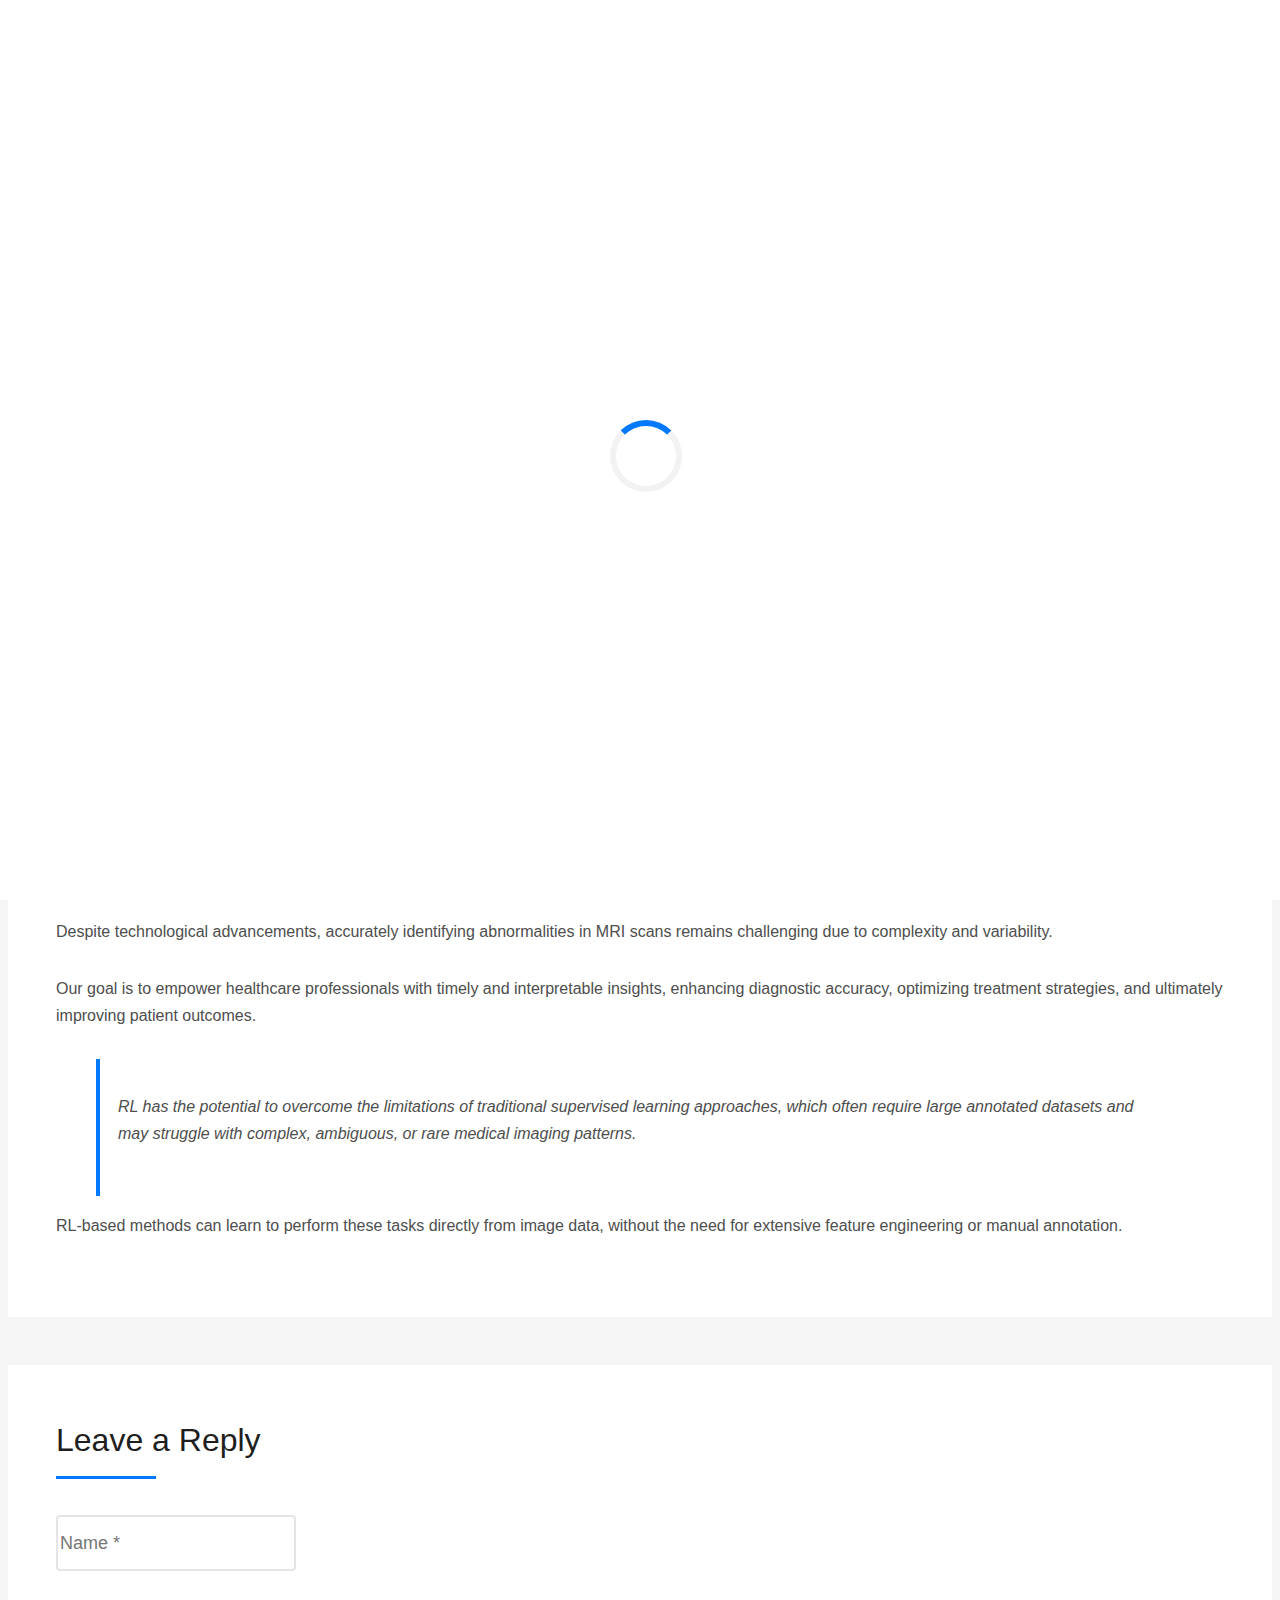
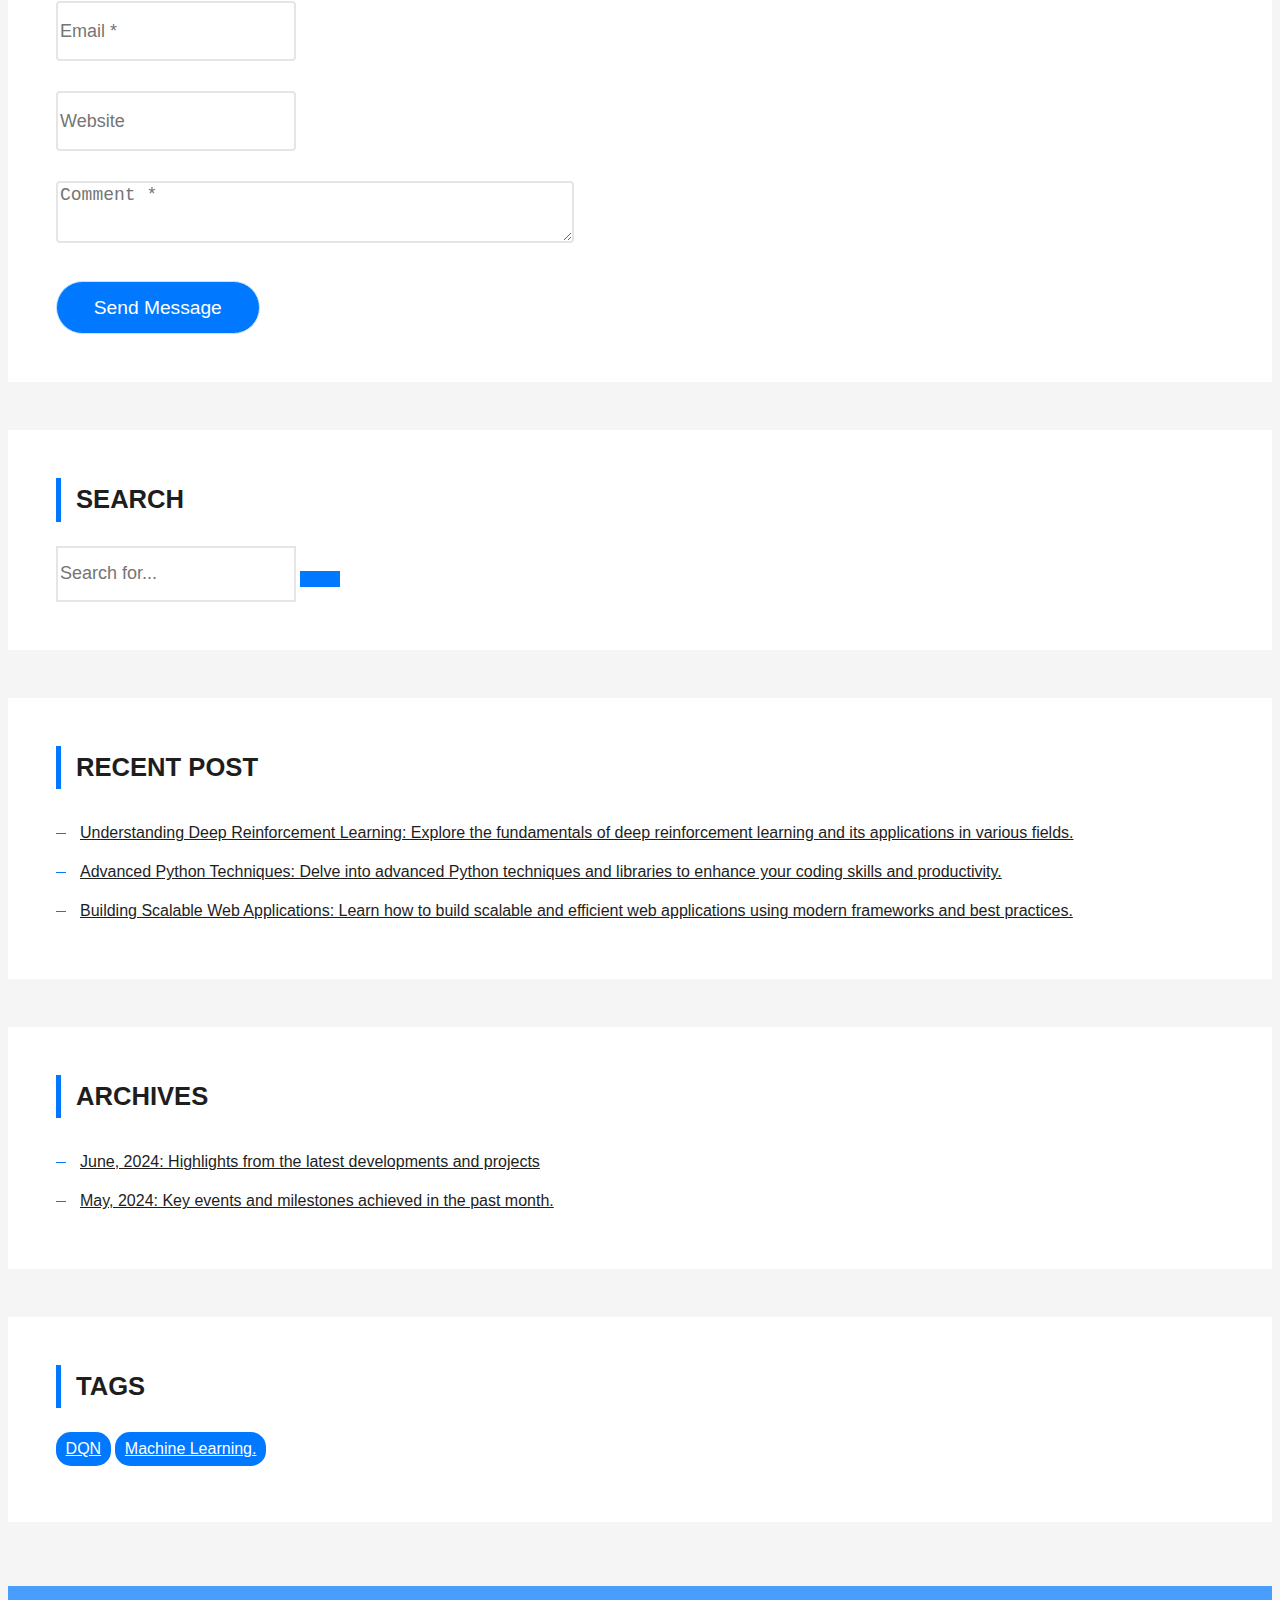
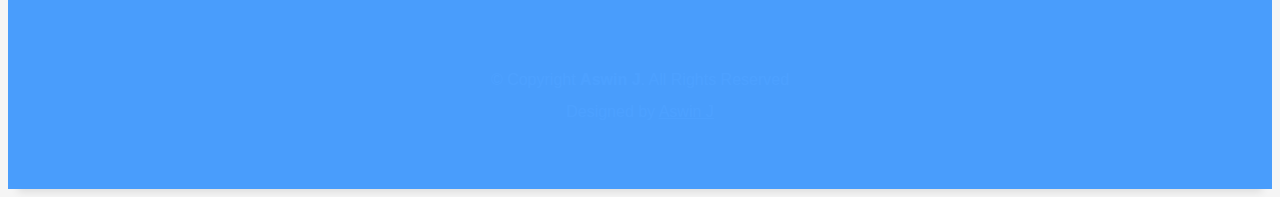
==== blog-single.html @ e17f5ceb "Update blog-single.html" ====
<!DOCTYPE html>
<html lang="en">
<head>
  <meta charset="utf-8">
  <title>Aswin J Official Website</title>
  <meta content="width=device-width, initial-scale=1.0" name="viewport">
  <meta content="" name="Aswin J">
  <meta content="" name="AswinJ's Project">

  <!-- Favicons -->
  <link href="img/favicon.png" rel="icon">
  <link href="img/apple-touch-icon.png" rel="apple-touch-icon">

  <!-- Bootstrap CSS File -->
  <link href="lib/bootstrap/css/bootstrap.min.css" rel="stylesheet">

  <!-- Libraries CSS Files -->
  <link href="lib/font-awesome/css/font-awesome.min.css" rel="stylesheet">
  <link href="lib/animate/animate.min.css" rel="stylesheet">
  <link href="lib/ionicons/css/ionicons.min.css" rel="stylesheet">
  <link href="lib/owlcarousel/assets/owl.carousel.min.css" rel="stylesheet">
  <link href="lib/lightbox/css/lightbox.min.css" rel="stylesheet">

  <!-- Main Stylesheet File -->
  <link href="css/style.css" rel="stylesheet">

</head>

<body>
  <!--/ Nav Star /-->
  <nav class="navbar navbar-b navbar-trans navbar-expand-md fixed-top" id="mainNav">
    <div class="container">
      <a class="navbar-brand js-scroll" href="#page-top">Aswin J</a>
      <button class="navbar-toggler collapsed" type="button" data-toggle="collapse" data-target="#navbarDefault"
        aria-controls="navbarDefault" aria-expanded="false" aria-label="Toggle navigation">
        <span></span>
        <span></span>
        <span></span>
      </button>
      <div class="navbar-collapse collapse justify-content-end" id="navbarDefault">
        <ul class="navbar-nav">
          <li class="nav-item">
            <a class="nav-link js-scroll" href="index.html">Home</a>
          </li>
          <li class="nav-item">
            <a class="nav-link js-scroll" href="#about">About</a>
          </li>
          <li class="nav-item">
            <a class="nav-link js-scroll" href="#work">Work</a>
          </li>
          <li class="nav-item">
            <a class="nav-link js-scroll" href="#hireme">HIRE ME</a>
          </li>
          <li class="nav-item">
            <a class="nav-link js-scroll" href="#projects">Projects</a>
          </li>
          <li class="nav-item">
            <a class="nav-link js-scroll" href="#">Contact</a>
          </li>
        </ul>
      </div>
    </div>
  </nav>
  <!--/ Nav End /-->

  <!--/ Intro Skew Star /-->
  <div class="intro intro-single route bg-image" style="background-image: url(img/overlay-bg.jpg)">
    <div class="overlay-mf"></div>
    <div class="intro-content display-table">
      <div class="table-cell">
        <div class="container">
          <h2 class="intro-title mb-4">Research Details</h2>
          <ol class="breadcrumb d-flex justify-content-center">
            <li class="breadcrumb-item">
              <a href="#home">Home</a>
            </li>
            <li class="breadcrumb-item">
              <a href="#">Library</a>
            </li>
            <li class="breadcrumb-item active">Data</li>
          </ol>
        </div>
      </div>
    </div>
  </div>
  <!--/ Intro Skew End /-->

  <!--/ Section Blog-Single Star /-->
  <section class="blog-wrapper sect-pt4" id="blog">
    <div class="container">
      <div class="row">
        <div class="col-md-8">
          <div class="post-box">
            <div class="post-thumb">
              <img src="img/agent2.gif" class="img-fluid" alt="">
            </div>
            <div class="post-meta">
              <h1 class="article-title">A VALUE-BASED REINFORCEMENT LEARNING APPROACH FOR LESION DETECTION FROM MRI IMAGES</h1>
              <ul>
                <li>
                  <span class="ion-ios-person"></span>
                  <a href="#">Sujith Sivadas</a>
                  <span class="ion-ios-person"></span>
                  <a href="#">Aswin J</a>
                </li>
                <li>
                  <span class="ion-pricetag"></span>
                  <a href="#">Research Project</a>
                </li>
              
              </ul>
            </div>
            <div class="article-content">
              <p>
                Medical imaging is indispensable for diagnosis, treatment planning, and patient care,
                 allowing clinicians to visualize internal structures and detect anomalies.

              </p>
              <p>
                Despite technological advancements, accurately identifying abnormalities in MRI scans remains 
                challenging due to complexity and variability.

              </p>
              <p>
                Our goal is to empower healthcare professionals with timely and interpretable insights,
                 enhancing diagnostic accuracy, optimizing treatment strategies, and ultimately improving patient outcomes.

             
              <blockquote class="blockquote">
                <p class="mb-0">RL has the potential to overcome the limitations of traditional supervised learning approaches, 
                  which often require large annotated datasets and may struggle with complex, ambiguous, or rare medical imaging patterns.
                </p>
              </blockquote>
              <p>
                RL-based methods can learn to perform these tasks directly from image data, without
                the need for extensive feature engineering or manual annotation.

              </p>
            </div>
          </div>
        
          <div class="form-comments">
            <div class="title-box-2">
              <h3 class="title-left">
                Leave a Reply
              </h3>
            </div>
            <form class="form-mf">
              <div class="row">
                <div class="col-md-6 mb-3">
                  <div class="form-group">
                    <input type="text" class="form-control input-mf" id="inputName" placeholder="Name *" required>
                  </div>
                </div>
                <div class="col-md-6 mb-3">
                  <div class="form-group">
                    <input type="email" class="form-control input-mf" id="inputEmail1" placeholder="Email *" required>
                  </div>
                </div>
                <div class="col-md-12 mb-3">
                  <div class="form-group">
                    <input type="url" class="form-control input-mf" id="inputUrl" placeholder="Website">
                  </div>
                </div>
                <div class="col-md-12 mb-3">
                  <div class="form-group">
                    <textarea id="textMessage" class="form-control input-mf" placeholder="Comment *" name="message"
                      cols="45" rows="8" required></textarea>
                  </div>
                </div>
                <div class="col-md-12">
                  <button type="submit" class="button button-a button-big button-rouded">Send Message</button>
                </div>
              </div>
            </form>
          </div>
        </div>
        <div class="col-md-4">
          <div class="widget-sidebar sidebar-search">
            <h5 class="sidebar-title">Search</h5>
            <div class="sidebar-content">
              <form>
                <div class="input-group">
                  <input type="text" class="form-control" placeholder="Search for..." aria-label="Search for...">
                  <span class="input-group-btn">
                    <button class="btn btn-secondary btn-search" type="button">
                      <span class="ion-android-search"></span>
                    </button>
                  </span>
                </div>
              </form>
            </div>
          </div>
          <div class="widget-sidebar">
            <h5 class="sidebar-title">Recent Post</h5>
            <div class="sidebar-content">
              <ul class="list-sidebar">
                <li>
                  <a href="#">Understanding Deep Reinforcement Learning: Explore the fundamentals of deep reinforcement learning and its applications in various fields.</a>
                </li>
                <li>
                  <a href="#">Advanced Python Techniques: Delve into advanced Python techniques and libraries to enhance your coding skills and productivity.</a>
                </li>
                <li>
                  <a href="#">Building Scalable Web Applications: Learn how to build scalable and efficient web applications using modern frameworks and best practices.</a>
                </li>
              </ul>
            </div>
          </div>
          <div class="widget-sidebar">
            <h5 class="sidebar-title">Archives</h5>
            <div class="sidebar-content">
              <ul class="list-sidebar">
                <li>
                  <a href="#">June, 2024: Highlights from the latest developments and projects</a>
                </li>
                <li>
                  <a href="#">May, 2024: Key events and milestones achieved in the past month.</a>
                </li>
              </ul>
            </div>
          </div>
          <div class="widget-sidebar widget-tags">
            <h5 class="sidebar-title">Tags</h5>
            <div class="sidebar-content">
              <ul>
                <li>
                  <a href="#">DQN</a>
                </li>
                <li>
                  <a href="#">Machine Learning.</a>
                </li>
              </ul>
            </div>
          </div>
        </div>
      </div>
    </div>
  </section>
  <!--/ Section Blog-Single End /-->

  <!--/ Section Contact-Footer Star /-->
  <section class="paralax-mf footer-paralax bg-image sect-mt4 route" style="background-image: url(img/overlay-bg.jpg)">
    <div class="overlay-mf"></div>
    <footer>
      <div class="container">
        <div class="row">
          <div class="col-sm-12">
            <div class="copyright-box">
              <p class="copyright">&copy; Copyright <strong>Aswin J</strong>. All Rights Reserved</p>
              <div class="credits">
             
                Designed by <a href="">Aswin J</a>
              </div>
            </div>
          </div>
        </div>
      </div>
    </footer>
  </section>
  <!--/ Section Contact-footer End /-->

  <a href="#" class="back-to-top"><i class="fa fa-chevron-up"></i></a>
  <div id="preloader"></div>

  <!-- JavaScript Libraries -->
  <script src="lib/jquery/jquery.min.js"></script>
  <script src="lib/jquery/jquery-migrate.min.js"></script>
  <script src="lib/popper/popper.min.js"></script>
  <script src="lib/bootstrap/js/bootstrap.min.js"></script>
  <script src="lib/easing/easing.min.js"></script>
  <script src="lib/counterup/jquery.waypoints.min.js"></script>
  <script src="lib/counterup/jquery.counterup.js"></script>
  <script src="lib/owlcarousel/owl.carousel.min.js"></script>
  <script src="lib/lightbox/js/lightbox.min.js"></script>
  <script src="lib/typed/typed.min.js"></script>
  <!-- Contact Form JavaScript File -->
  <script src="contactform/contactform.js"></script>

  <!-- Template Main Javascript File -->
  <script src="js/main.js"></script>

</body>
</html>
---- css/style.css ----
@font-face {
  font-family: 'icomoon';
  src: url("../fonts/icomoon/icomoon.eot?srf3rx");
  src: url("../fonts/icomoon/icomoon.eot?srf3rx#iefix") format("embedded-opentype"), url("../fonts/icomoon/icomoon.ttf?srf3rx") format("truetype"), url("../fonts/icomoon/icomoon.woff?srf3rx") format("woff"), url("../fonts/icomoon/icomoon.svg?srf3rx#icomoon") format("svg");
  font-weight: normal;
  font-style: normal;
}
/* =======================================================
*
* 	Template Style 
*
* ======================================================= */
body {
  font-family: "Space Mono", Arial, serif;
  font-weight: 400;
  font-size: 16px;
  line-height: 1.7;
  color: #4d4d4d;
  background: #fff;
}

#page {
  position: relative;
  overflow-x: hidden;
  width: 100%;
  height: 100%;
  -webkit-transition: 0.5s;
  -o-transition: 0.5s;
  transition: 0.5s;
}
.offcanvas #page {
  overflow: hidden;
  position: absolute;
}
.offcanvas #page:after {
  -webkit-transition: 2s;
  -o-transition: 2s;
  transition: 2s;
  position: absolute;
  top: 0;
  right: 0;
  bottom: 0;
  left: 0;
  z-index: 101;
  background: rgba(0, 0, 0, 0.7);
  content: "";
}

a {
  color: #FF9000;
  -webkit-transition: 0.5s;
  -o-transition: 0.5s;
  transition: 0.5s;
}
a:hover, a:active, a:focus {
  color: #FF9000;
  outline: none;
  text-decoration: none;
}

p {
  margin-bottom: 30px;
}

h1, h2, h3, h4, h5, h6, figure {
  color: #000;
  font-family: "Space Mono", Arial, serif;
  font-weight: 400;
  margin: 0 0 20px 0;
}

::-webkit-selection {
  color: #fff;
  background: #FF9000;
}

::-moz-selection {
  color: #fff;
  background: #FF9000;
}

::selection {
  color: #fff;
  background: #FF9000;
}

#fh5co-header,
.fh5co-cover {
  background-color: transparent;
  background-size: cover;
  background-attachment: fixed;
  position: relative;
  height: 600px;
  width: 100%;
}
#fh5co-header .overlay,
.fh5co-cover .overlay {
  position: absolute;
  top: 0;
  bottom: 0;
  left: 0;
  right: 0;
  background: rgba(255, 144, 0, 0.9);
}
#fh5co-header .display-t,
.fh5co-cover .display-t {
  width: 100%;
  display: table;
}
#fh5co-header .display-tc,
.fh5co-cover .display-tc {
  display: table-cell;
  vertical-align: middle;
  height: 600px;
}
#fh5co-header .display-tc h1, #fh5co-header .display-tc h2, #fh5co-header .display-tc h3,
.fh5co-cover .display-tc h1,
.fh5co-cover .display-tc h2,
.fh5co-cover .display-tc h3 {
  margin: 0;
  padding: 0;
  color: white;
}
#fh5co-header .display-tc h1,
.fh5co-cover .display-tc h1 {
  font-family: "Kaushan Script", cursive;
  margin-bottom: 30px;
  font-size: 50px;
  line-height: 1.3;
  font-weight: 300;
  -webkit-transform: rotate(-5deg);
  -moz-transform: rotate(-5deg);
  -ms-transform: rotate(-5deg);
  -o-transform: rotate(-5deg);
  transform: rotate(-5deg);
}
#fh5co-header .display-tc h1 span,
.fh5co-cover .display-tc h1 span {
  padding: 4px 15px;
  position: relative;
}
#fh5co-header .display-tc h1 span:before,
.fh5co-cover .display-tc h1 span:before {
  position: absolute;
  top: 40px;
  left: 0;
  width: 30px;
  height: 4px;
  content: '';
  background: #fff;
  margin-left: -30px;
}
#fh5co-header .display-tc h1 span:after,
.fh5co-cover .display-tc h1 span:after {
  position: absolute;
  top: 40px;
  right: 0;
  width: 30px;
  height: 4px;
  content: '';
  background: #fff;
  margin-right: -30px;
}
@media screen and (max-width: 768px) {
  #fh5co-header .display-tc h1,
  .fh5co-cover .display-tc h1 {
    font-size: 34px;
  }
  #fh5co-header .display-tc h1 span:before,
  .fh5co-cover .display-tc h1 span:before {
    top: 28px;
    width: 20px;
    height: 3px;
    margin-left: -15px;
  }
  #fh5co-header .display-tc h1 span:after,
  .fh5co-cover .display-tc h1 span:after {
    top: 28px;
    width: 20px;
    height: 3px;
    margin-right: -15px;
  }
}
#fh5co-header .display-tc h2,
.fh5co-cover .display-tc h2 {
  font-size: 20px;
  line-height: 1.5;
  margin-bottom: 30px;
}
#fh5co-header .display-tc h3,
.fh5co-cover .display-tc h3 {
  font-size: 16px;
}
@media screen and (max-width: 768px) {
  #fh5co-header .display-tc h3,
  .fh5co-cover .display-tc h3 {
    font-size: 14px;
  }
}
#fh5co-header .display-tc .profile-thumb,
.fh5co-cover .display-tc .profile-thumb {
  background-size: cover !important;
  background-position: center center;
  background-repeat: no-repeat;
  position: relative;
  height: 200px;
  width: 200px;
  margin: 0 auto;
  margin-bottom: 30px;
  -webkit-border-radius: 50%;
  -moz-border-radius: 50%;
  -ms-border-radius: 50%;
  border-radius: 50%;
}
#fh5co-header .display-tc .fh5co-social-icons li a,
.fh5co-cover .display-tc .fh5co-social-icons li a {
  color: #fff;
}
#fh5co-header .display-tc .fh5co-social-icons li a i,
.fh5co-cover .display-tc .fh5co-social-icons li a i {
  font-size: 30px;
}

#fh5co-features {
  background: #FF9000;
}
#fh5co-features h2 {
  color: #fff;
}
#fh5co-features .services-padding {
  padding: 7em 0;
}
#fh5co-features .feature-left {
  margin-bottom: 40px;
  float: left;
}
@media screen and (max-width: 992px) {
  #fh5co-features .feature-left {
    margin-bottom: 30px;
  }
}
#fh5co-features .feature-left .icon {
  display: table;
  text-align: center;
  width: 100px;
  height: 100px;
  margin: 0 auto;
  background: #fff;
  margin-bottom: 20px;
  -webkit-border-radius: 50%;
  -moz-border-radius: 50%;
  -ms-border-radius: 50%;
  border-radius: 50%;
}
#fh5co-features .feature-left .icon i {
  font-size: 50px;
  display: table-cell;
  vertical-align: middle;
  height: 100px;
  color: #FF9000 !important;
}
#fh5co-features .feature-left .feature-copy {
  width: 100%;
}
#fh5co-features .feature-left h3 {
  font-size: 24px;
  font-weight: 400;
  color: #fff;
}
#fh5co-features .feature-left p {
  font-size: 16px;
  color: rgba(255, 255, 255, 0.7);
}
#fh5co-features .feature-left p:last-child {
  margin-bottom: 0;
}
#fh5co-features .feature-left p a {
  color: #000 !important;
}

#fh5co-about,
#fh5co-resume,
#fh5co-skills,
#fh5co-started,
#fh5co-work,
#fh5co-blog,
#fh5co-pricing,
#fh5co-contact {
  padding: 7em 0;
  clear: both;
}
@media screen and (max-width: 768px) {
  #fh5co-about,
  #fh5co-resume,
  #fh5co-skills,
  #fh5co-started,
  #fh5co-work,
  #fh5co-blog,
  #fh5co-pricing,
  #fh5co-contact {
    padding: 3em 0;
  }
}

#fh5co-started {
  border-bottom: none;
}

.fh5co-bg-dark {
  background: #2F3C4F;
  background: #FF9000;
}
.fh5co-bg-dark .fh5co-heading h2 {
  color: #fff !important;
}

.info {
  margin: 0;
  padding: 0;
  width: 90%;
  float: left;
}
@media screen and (max-width: 768px) {
  .info {
    margin-bottom: 3em;
  }
}
.info li {
  width: 100%;
  float: left;
  list-style: none;
  padding: 10px 0;
}
.info li:first-child {
  padding-top: 0;
}
.info li .first-block {
  width: 40%;
  display: inline-block;
  float: left;
  color: #000;
  font-weight: bold;
}
.info li .second-block {
  width: 60%;
  display: inline-block;
  color: rgba(0, 0, 0, 0.5);
}

.fh5co-social-icons {
  margin: 0;
  padding: 0;
}
.fh5co-social-icons li {
  margin: 0;
  padding: 0;
  list-style: none;
  display: -moz-inline-stack;
  display: inline-block;
  zoom: 1;
  *display: inline;
}
.fh5co-social-icons li a {
  display: -moz-inline-stack;
  display: inline-block;
  zoom: 1;
  *display: inline;
  color: #FF9000;
  padding-left: 10px;
  padding-right: 10px;
}
.fh5co-social-icons li a i {
  font-size: 20px;
}

#fh5co-about .fh5co-social-icons {
  margin: 0;
  padding: 0;
}
#fh5co-about .fh5co-social-icons li {
  padding: 0;
  list-style: none;
  display: -moz-inline-stack;
  display: inline-block;
  zoom: 1;
  *display: inline;
}
#fh5co-about .fh5co-social-icons li a {
  display: -moz-inline-stack;
  display: inline-block;
  zoom: 1;
  *display: inline;
  color: #fff;
  background: #2F3C4F;
  padding: 10px 10px 2px 10px;
  -webkit-border-radius: 2px;
  -moz-border-radius: 2px;
  -ms-border-radius: 2px;
  border-radius: 2px;
}
#fh5co-about .fh5co-social-icons li a i {
  font-size: 20px;
}
#fh5co-about .fh5co-social-icons li a:hover {
  background: #FF9000;
}

.fh5co-heading {
  margin-bottom: 5em;
}
.fh5co-heading.fh5co-heading-sm {
  margin-bottom: 2em;
}
.fh5co-heading h2 {
  font-size: 40px;
  margin-bottom: 20px;
  line-height: 1.5;
  color: #000;
}
.fh5co-heading p {
  font-size: 18px;
  line-height: 1.5;
  color: #828282;
}
.fh5co-heading span {
  display: block;
  margin-bottom: 10px;
  text-transform: uppercase;
  font-size: 12px;
  letter-spacing: 2px;
}

.timeline {
  list-style: none;
  padding: 20px 0 20px;
  position: relative;
}
.timeline:before {
  top: 20px;
  bottom: 0;
  position: absolute;
  content: " ";
  width: 2px;
  background-color: #e6e6e6;
  left: 50%;
  margin-left: 0px;
}
@media screen and (max-width: 768px) {
  .timeline:before {
    margin-left: -64px;
  }
}
@media screen and (max-width: 480px) {
  .timeline:before {
    margin-left: -64px;
  }
}
@media screen and (max-width: 768px) {
  .timeline .timeline-heading {
    margin-bottom: 30px;
  }
}
.timeline .timeline-heading > div h3 {
  display: inline-block;
  padding: 7px 15px;
  font-size: 18px;
  text-transform: uppercase;
  letter-spacing: 5px;
  font-weight: bold;
  background: #e6e6e6;
  -webkit-border-radius: 4px;
  -moz-border-radius: 4px;
  -ms-border-radius: 4px;
  border-radius: 4px;
}
@media screen and (max-width: 768px) {
  .timeline .timeline-heading > div h3 {
    float: left;
    margin-bottom: 0;
  }
}
.timeline > li {
  margin-bottom: 20px;
  position: relative;
}
@media screen and (max-width: 768px) {
  .timeline > li {
    margin-bottom: 4em;
  }
}
.timeline > li:before, .timeline > li:after {
  content: " ";
  display: table;
}
.timeline > li:after {
  clear: both;
}
.timeline > li > .timeline-panel {
  width: 45%;
  float: left;
  margin-bottom: 0;
  position: relative;
  -webkit-border-radius: 4px;
  -moz-border-radius: 4px;
  -ms-border-radius: 4px;
  border-radius: 4px;
}
@media screen and (max-width: 768px) {
  .timeline > li > .timeline-panel {
    width: 85% !important;
  }
}
@media screen and (max-width: 480px) {
  .timeline > li > .timeline-panel {
    width: 75% !important;
  }
  .timeline > li > .timeline-panel:before {
    top: 30px;
  }
  .timeline > li > .timeline-panel:after {
    top: 31px;
  }
}
.timeline > li > .timeline-badge {
  color: #fff;
  width: 44px;
  height: 44px;
  line-height: 50px;
  font-size: 1.4em;
  text-align: center;
  position: absolute;
  top: 40px;
  left: 50%;
  margin-left: -21px;
  background-color: #FF9000;
  z-index: 100;
  display: table;
  -webkit-border-radius: 50%;
  -moz-border-radius: 50%;
  -ms-border-radius: 50%;
  border-radius: 50%;
}
@media screen and (max-width: 768px) {
  .timeline > li > .timeline-badge {
    margin-left: -10px !important;
  }
}
@media screen and (max-width: 992px) {
  .timeline > li > .timeline-badge {
    margin-left: -10px !important;
  }
}
.timeline > li > .timeline-badge i {
  display: table-cell;
  vertical-align: middle;
  height: 44px;
  font-size: 18px;
}
.timeline > li.timeline-unverted {
  text-align: right;
}
@media screen and (max-width: 768px) {
  .timeline > li.timeline-unverted {
    text-align: left;
  }
}
.timeline > li.timeline-inverted > .timeline-panel {
  float: right;
}
.timeline > li.timeline-inverted > .timeline-panel:before {
  border-left-width: 0;
  border-right-width: 15px;
  left: -15px;
  right: auto;
}
.timeline > li.timeline-inverted > .timeline-panel:after {
  border-left-width: 0;
  border-right-width: 14px;
  left: -14px;
  right: auto;
}

.timeline-title {
  margin-top: 0;
}

.company {
  display: block;
  margin-bottom: 20px;
  font-size: 16px;
  font-weight: normal;
  color: #bfbfbf;
}

.timeline-body > p,
.timeline-body > ul {
  margin-bottom: 0;
}

.timeline-body > p + p {
  margin-top: 5px;
}

@media (max-width: 992px) {
  ul.timeline:before {
    left: 90px;
  }

  ul.timeline > li > .timeline-panel {
    width: calc(100% - 200px);
    width: -moz-calc(100% - 200px);
    width: -webkit-calc(100% - 200px);
  }

  ul.timeline > li > .timeline-badge {
    left: 15px;
    margin-left: 0;
    top: 16px;
  }

  ul.timeline > li > .timeline-panel {
    float: right;
  }

  ul.timeline > li > .timeline-panel:before {
    border-left-width: 0;
    border-right-width: 15px;
    left: -15px;
    right: auto;
  }

  ul.timeline > li > .timeline-panel:after {
    border-left-width: 0;
    border-right-width: 14px;
    left: -14px;
    right: auto;
  }
}
.progress-wrap {
  width: 100%;
  float: left;
  margin-bottom: 10px;
}
.progress-wrap h3 {
  font-size: 16px;
  display: block;
  margin-bottom: 10px;
  float: left;
  width: 100%;
}
.progress-wrap h3 .name-left {
  float: left;
}
.progress-wrap h3 .value-right {
  float: right;
}

.progress {
  width: 100%;
  float: left;
  height: 5px;
  box-shadow: none;
}

.progress-bar {
  background-color: #2F3C4F;
  height: 5px;
  display: block;
  box-shadow: none;
}
.progress-bar.progress-bar-1 {
  background-color: #2980b9 !important;
}
.progress-bar.progress-bar-2 {
  background-color: #c0392b !important;
}
.progress-bar.progress-bar-3 {
  background-color: #d35400 !important;
}
.progress-bar.progress-bar-4 {
  background-color: #8e44ad !important;
}
.progress-bar.progress-bar-5 {
  background-color: #27ae60 !important;
}

.chart {
  width: 160px;
  height: 160px;
  margin: 0 auto 40px auto;
  position: relative;
  text-align: center;
}
.chart span {
  position: absolute;
  top: 50%;
  left: 0;
  margin-top: -30px;
  width: 100%;
}
.chart span strong {
  display: block;
}
.chart canvas {
  position: absolute;
  left: 0;
  top: 0;
}

.work {
  background-size: cover;
  background-position: center center;
  background-repeat: no-repeat;
  position: relative;
  height: 270px;
  width: 100%;
  display: table;
  overflow: hidden;
}
@media screen and (max-width: 768px) {
  .work {
    height: 400px;
  }
}
@media screen and (max-width: 480px) {
  .work {
    height: 270px;
  }
}
.work .desc {
  display: table-cell;
  vertical-align: middle;
  height: 270px;
  background: #fff;
  opacity: 0;
  -webkit-transition: 0.3s;
  -o-transition: 0.3s;
  transition: 0.3s;
}
.work .desc h3 {
  font-size: 20px;
  -webkit-transition: -webkit-transform 0.3s, opacity 0.3s;
  transition: transform 0.3s, opacity 0.3s;
  -webkit-transform: translate3d(0, -15px, 0);
  transform: translate3d(0, -15px, 0);
}
.work .desc span {
  display: block;
  color: #999999;
  font-size: 14px;
  -webkit-transition: -webkit-transform 0.3s, opacity 0.3s;
  transition: transform 0.3s, opacity 0.3s;
  -webkit-transform: translate3d(0, 15px, 0);
  transform: translate3d(0, 15px, 0);
}
@media screen and (max-width: 768px) {
  .work .desc {
    opacity: 1;
    background: rgba(255, 255, 255, 0.6);
  }
  .work .desc h3 {
    -webkit-transform: translate3d(0, 0, 0);
    transform: translate3d(0, 0, 0);
  }
  .work .desc span {
    -webkit-transform: translate3d(0, 0, 0);
    transform: translate3d(0, 0, 0);
  }
}
.work:hover .desc {
  opacity: 1;
}
.work:hover .desc h3 {
  -webkit-transform: translate3d(0, 0, 0);
  transform: translate3d(0, 0, 0);
}
.work:hover .desc span {
  -webkit-transform: translate3d(0, 0, 0);
  transform: translate3d(0, 0, 0);
}

#fh5co-started {
  background-size: cover;
  background-position: center center;
  background-repeat: no-repeat;
  position: relative;
  float: left;
  width: 100%;
}
#fh5co-started .fh5co-heading {
  margin-bottom: 0;
}
#fh5co-started .fh5co-heading h2 {
  color: #fff;
  margin-bottom: 20px !important;
}
#fh5co-started .fh5co-heading p {
  color: rgba(255, 255, 255, 0.8);
}
#fh5co-started .btn {
  height: 54px;
  border: none !important;
  background: #fff;
  color: #FF9000;
  font-size: 16px;
  text-transform: uppercase;
  font-weight: 400;
  padding-left: 50px;
  padding-right: 50px;
}

.fh5co-blog {
  width: 100%;
  float: left;
  margin-bottom: 40px;
}
@media screen and (max-width: 768px) {
  .fh5co-blog {
    width: 100%;
  }
}
.fh5co-blog .blog-bg {
  display: block;
  width: 100%;
  background-size: cover;
  background-position: center center;
  background-repeat: no-repeat;
  position: relative;
  height: 300px;
}
@media screen and (max-width: 768px) {
  .fh5co-blog .blog-bg {
    height: 400px;
  }
}
@media screen and (max-width: 480px) {
  .fh5co-blog .blog-bg {
    height: 270px;
  }
}
.fh5co-blog .blog-text {
  margin-bottom: 30px;
  position: relative;
  width: 100%;
  padding: 30px;
  float: left;
  background: #fff;
  -webkit-box-shadow: 0px 2px 5px 0px rgba(0, 0, 0, 0.06);
  -moz-box-shadow: 0px 2px 5px 0px rgba(0, 0, 0, 0.06);
  box-shadow: 0px 2px 5px 0px rgba(0, 0, 0, 0.06);
  -webkit-transition: 0.3s;
  -o-transition: 0.3s;
  transition: 0.3s;
}
@media screen and (max-width: 768px) {
  .fh5co-blog .blog-text {
    padding: 10px;
  }
}
.fh5co-blog .blog-text span {
  display: inline-block;
  margin-bottom: 20px;
  font-size: 18px !important;
  color: rgba(0, 0, 0, 0.3);
}
.fh5co-blog .blog-text .stuff {
  margin: 0;
  padding: 0;
  border-top: 1px solid rgba(0, 0, 0, 0.05);
  padding-top: 20px;
}
.fh5co-blog .blog-text .stuff li {
  list-style: none;
  display: inline-block;
  margin-left: 10px;
}
@media screen and (max-width: 768px) {
  .fh5co-blog .blog-text .stuff li {
    font-size: 14px;
  }
}
.fh5co-blog .blog-text .stuff li:first-child {
  margin-left: 0;
}
.fh5co-blog .blog-text .stuff li:last-child {
  float: right;
}
.fh5co-blog .blog-text .stuff li:last-child a {
  color: #000;
}
.fh5co-blog .blog-text .stuff li:last-child i {
  padding-right: 0;
  padding-left: 10px;
}
.fh5co-blog .blog-text .stuff li i {
  font-size: 14px;
  padding-right: 5px;
}
.fh5co-blog .blog-text h3 {
  font-size: 24px;
  margin-bottom: 20px;
  line-height: 1.5;
}
.fh5co-blog .blog-text h3 a {
  color: black;
}

#fh5co-consult {
  display: -webkit-box;
  display: -moz-box;
  display: -ms-flexbox;
  display: -webkit-flex;
  display: flex;
  flex-wrap: wrap;
  -webkit-flex-wrap: wrap;
  -moz-flex-wrap: wrap;
  width: 100%;
  float: left;
}
#fh5co-consult .video, #fh5co-consult .choose {
  display: inline-block;
}
@media screen and (max-width: 768px) {
  #fh5co-consult .video, #fh5co-consult .choose {
    width: 100% !important;
  }
}
#fh5co-consult .video {
  display: table;
  width: 50%;
  background-size: cover;
  background-position: center center;
  background-repeat: no-repeat;
  position: relative;
  display: -webkit-box;
  display: -moz-box;
  display: -ms-flexbox;
  display: -webkit-flex;
  display: flex;
  flex-wrap: wrap;
  -webkit-flex-wrap: wrap;
  -moz-flex-wrap: wrap;
}
@media screen and (max-width: 768px) {
  #fh5co-consult .video {
    display: none;
  }
}
#fh5co-consult .choose {
  width: 50%;
  padding: 4em;
}
@media screen and (max-width: 768px) {
  #fh5co-consult .choose {
    width: 100%;
    padding: 4em 1em;
  }
}

.fh5co-video {
  overflow: hidden;
}
@media screen and (max-width: 992px) {
  .fh5co-video {
    height: 450px;
  }
}
.fh5co-video .overlay {
  position: absolute;
  top: 0;
  left: 0;
  right: 0;
  bottom: 0;
  background: rgba(0, 0, 0, 0.1);
  -webkit-transition: 0.5s;
  -o-transition: 0.5s;
  transition: 0.5s;
}

#fh5co-footer {
  padding: 50px 0;
  float: left;
  width: 100%;
}
#fh5co-footer p:last-child {
  margin-bottom: 0;
}

.contact-info {
  margin-bottom: 4em;
  padding: 0;
}
.contact-info li {
  list-style: none;
  margin: 0 0 20px 0;
  position: relative;
  padding-left: 40px;
  color: #000;
}
.contact-info li i {
  position: absolute;
  top: .3em;
  left: 0;
  font-size: 22px;
  color: rgba(0, 0, 0, 0.3);
}
.contact-info li a {
  color: #000;
}

.form-control {
  -webkit-box-shadow: none;
  -moz-box-shadow: none;
  -ms-box-shadow: none;
  -o-box-shadow: none;
  box-shadow: none;
  border: none;
  border: 2px solid rgba(0, 0, 0, 0.1);
  font-size: 18px;
  font-weight: 300;
  -webkit-border-radius: 4px;
  -moz-border-radius: 4px;
  -ms-border-radius: 4px;
  border-radius: 4px;
}
.form-control:focus, .form-control:active {
  box-shadow: none;
  border: 2px solid rgba(0, 0, 0, 0.8);
}

input[type="text"] {
  height: 50px;
}

.form-group {
  margin-bottom: 30px;
}

#map {
  width: 100%;
  height: 500px;
  position: relative;
}
@media screen and (max-width: 768px) {
  #map {
    height: 200px;
  }
}

.gototop {
  position: fixed;
  bottom: 20px;
  right: 20px;
  z-index: 999;
  opacity: 0;
  visibility: hidden;
  -webkit-transition: 0.5s;
  -o-transition: 0.5s;
  transition: 0.5s;
}
.gototop.active {
  opacity: 1;
  visibility: visible;
}
.gototop a {
  width: 50px;
  height: 50px;
  display: table;
  background: rgba(0, 0, 0, 0.8);
  color: #fff;
  text-align: center;
  -webkit-border-radius: 50%;
  -moz-border-radius: 50%;
  -ms-border-radius: 50%;
  border-radius: 50%;
}
.gototop a i {
  height: 50px;
  display: table-cell;
  vertical-align: middle;
}
.gototop a:hover, .gototop a:active, .gototop a:focus {
  text-decoration: none;
  outline: none;
}

.btn {
  margin-right: 4px;
  margin-bottom: 4px;
  font-family: "Space Mono", Arial, serif;
  font-size: 16px;
  font-weight: 400;
  -webkit-border-radius: 30px;
  -moz-border-radius: 30px;
  -ms-border-radius: 30px;
  border-radius: 30px;
  -webkit-transition: 0.5s;
  -o-transition: 0.5s;
  transition: 0.5s;
  padding: 8px 20px;
}
.btn.btn-md {
  padding: 8px 20px !important;
}
.btn.btn-lg {
  padding: 18px 36px !important;
}
.btn:hover, .btn:active, .btn:focus {
  box-shadow: none !important;
  outline: none !important;
}

.btn-primary {
  background: #FF9000;
  color: #fff;
  border: 2px solid #FF9000;
}
.btn-primary:hover, .btn-primary:focus, .btn-primary:active {
  background: #ff9b1a !important;
  border-color: #ff9b1a !important;
}
.btn-primary.btn-outline {
  background: transparent;
  color: #FF9000;
  border: 2px solid #FF9000;
}
.btn-primary.btn-outline:hover, .btn-primary.btn-outline:focus, .btn-primary.btn-outline:active {
  background: #FF9000;
  color: #fff;
}

.btn-success {
  background: #5cb85c;
  color: #fff;
  border: 2px solid #5cb85c;
}
.btn-success:hover, .btn-success:focus, .btn-success:active {
  background: #4cae4c !important;
  border-color: #4cae4c !important;
}
.btn-success.btn-outline {
  background: transparent;
  color: #5cb85c;
  border: 2px solid #5cb85c;
}
.btn-success.btn-outline:hover, .btn-success.btn-outline:focus, .btn-success.btn-outline:active {
  background: #5cb85c;
  color: #fff;
}

.btn-info {
  background: #5bc0de;
  color: #fff;
  border: 2px solid #5bc0de;
}
.btn-info:hover, .btn-info:focus, .btn-info:active {
  background: #46b8da !important;
  border-color: #46b8da !important;
}
.btn-info.btn-outline {
  background: transparent;
  color: #5bc0de;
  border: 2px solid #5bc0de;
}
.btn-info.btn-outline:hover, .btn-info.btn-outline:focus, .btn-info.btn-outline:active {
  background: #5bc0de;
  color: #fff;
}

.btn-warning {
  background: #f0ad4e;
  color: #fff;
  border: 2px solid #f0ad4e;
}
.btn-warning:hover, .btn-warning:focus, .btn-warning:active {
  background: #eea236 !important;
  border-color: #eea236 !important;
}
.btn-warning.btn-outline {
  background: transparent;
  color: #f0ad4e;
  border: 2px solid #f0ad4e;
}
.btn-warning.btn-outline:hover, .btn-warning.btn-outline:focus, .btn-warning.btn-outline:active {
  background: #f0ad4e;
  color: #fff;
}

.btn-danger {
  background: #d9534f;
  color: #fff;
  border: 2px solid #d9534f;
}
.btn-danger:hover, .btn-danger:focus, .btn-danger:active {
  background: #d43f3a !important;
  border-color: #d43f3a !important;
}
.btn-danger.btn-outline {
  background: transparent;
  color: #d9534f;
  border: 2px solid #d9534f;
}
.btn-danger.btn-outline:hover, .btn-danger.btn-outline:focus, .btn-danger.btn-outline:active {
  background: #d9534f;
  color: #fff;
}

.btn-outline {
  background: none;
  border: 2px solid gray;
  font-size: 16px;
  -webkit-transition: 0.3s;
  -o-transition: 0.3s;
  transition: 0.3s;
}
.btn-outline:hover, .btn-outline:focus, .btn-outline:active {
  box-shadow: none;
}

.btn.with-arrow {
  position: relative;
  -webkit-transition: 0.3s;
  -o-transition: 0.3s;
  transition: 0.3s;
}
.btn.with-arrow i {
  visibility: hidden;
  opacity: 0;
  position: absolute;
  right: 0px;
  top: 50%;
  margin-top: -8px;
  -webkit-transition: 0.2s;
  -o-transition: 0.2s;
  transition: 0.2s;
}
.btn.with-arrow:hover {
  padding-right: 50px;
}
.btn.with-arrow:hover i {
  color: #fff;
  right: 18px;
  visibility: visible;
  opacity: 1;
}

.form-control {
  box-shadow: none;
  background: transparent;
  border: 2px solid rgba(0, 0, 0, 0.1);
  height: 54px;
  font-size: 18px;
  font-weight: 300;
}
.form-control:active, .form-control:focus {
  outline: none;
  box-shadow: none;
  border-color: #FF9000;
}

.row-pb-md {
  padding-bottom: 4em !important;
}

.row-pb-sm {
  padding-bottom: 2em !important;
}

.nopadding {
  padding: 0 !important;
  margin: 0 !important;
}

.col-padding {
  padding: 6px !important;
  margin: 0px !important;
}

.fh5co-loader {
  position: fixed;
  left: 0px;
  top: 0px;
  width: 100%;
  height: 100%;
  z-index: 9999;
  background: url(../images/loader.gif) center no-repeat #fff;
}

.js .animate-box {
  opacity: 0;
}

/*# sourceMappingURL=style.css.map */
/*
  Theme Name: DevFolio
  Theme URL: https://bootstrapmade.com/devfolio-bootstrap-portfolio-html-template/
  Author: BootstrapMade.com
  License: https://bootstrapmade.com/license/
*/

/*======================================
//--//-->   STYLES GENERALES
======================================*/

body {
  background-color: #f5f5f5;
  color: #4e4e4e;
}

h1,
h2,
h3,
h4,
h5,
h6 {
  color: #1e1e1e;
}

a {
  color: #1e1e1e;
  transition: all 0.5s ease-in-out;
}

a:hover {
  color: #0078ff;
  text-decoration: none;
  transition: all 0.5s ease-in-out;
}

.p-r {
  position: relative;
}

.color-a {
  color: #0078ff;
}

.color-d {
  color: #f5f5f5;
}

.color-text-a {
  color: #4e4e4e;
}

.box-shadow,
.paralax-mf,
.service-box,
.work-box,
.card-blog {
  box-shadow: 0 13px 8px -10px rgba(0, 0, 0, 0.1);
}

.box-shadow-a,
.button:hover {
  box-shadow: 0 0 0 4px #cde1f8;
}

.display-5 {
  font-size: 2.5rem;
  font-weight: 300;
  line-height: 1.1;
}

.display-6 {
  font-size: 2rem;
  font-weight: 300;
  line-height: 1.1;
}

.avatar {
  width: 32px;
  height: 32px;
  margin-right: 4px;
  overflow: hidden;
}

.bg-image {
  background-repeat: no-repeat;
  background-attachment: fixed;
  background-size: cover;
  background-position: center center;
}

.overlay-mf {
  background-color: #0078ff;
}

.overlay-mf {
  position: absolute;
  top: 0;
  left: 0px;
  padding: 0;
  height: 100%;
  width: 100%;
  opacity: .7;
}

.paralax-mf {
  position: relative;
  padding: 8rem 0;
}

.display-table {
  width: 100%;
  height: 100%;
  display: table;
}

.table-cell {
  display: table-cell;
  vertical-align: middle;
}

/*--/ Sections /--*/

.sect-4 {
  padding: 4rem 0;
}

.sect-pt4 {
  padding-top: 4rem;
}

.sect-mt4 {
  margin-top: 4rem;
}

/*--/ Title s /--*/

.title-s {
  font-weight: 600;
  color: #1e1e1e;
  font-size: 1.1rem;
}

/*--/ Title A /--*/

.title-box {
  margin-bottom: 4rem;
}

.title-a {
  font-size: 3rem;
  font-weight: bold;
  text-transform: uppercase;
}

.subtitle-a {
  color: #4e4e4e;
}

.line-mf {
  width: 40px;
  height: 5px;
  background-color: #0078ff;
  margin: 0 auto;
}

/*--/ Title Left /--*/

.title-box-2 {
  margin-bottom: 3rem;
}

.title-left {
  font-size: 2rem;
  position: relative;
}

.title-left:before {
  content: '';
  position: absolute;
  height: 3px;
  background-color: #0078ff;
  width: 100px;
  bottom: -12px;
}

/*------/ Box /------*/

.box-pl2 {
  padding-left: 2rem;
}

.box-shadow-full {
  padding: 3rem 1.25rem;
  position: relative;
  background-color: #fff;
  margin-bottom: 3rem;
  z-index: 2;
  box-shadow: 0 1px 1px 0 rgba(0, 0, 0, 0.06), 0 2px 5px 0 rgba(0, 0, 0, 0.2);
}

/*------/ Socials /------*/

.socials {
  padding: 1.5rem 0;
}

.socials ul li {
  display: inline-block;
}

.socials .ico-circle {
  height: 40px;
  width: 40px;
  font-size: 1.7rem;
  border-radius: 50%;
  line-height: 1.4;
  margin: 0 15px 0 0;
  box-shadow: 0 0 0 3px #0078ff;
  transition: all 500ms ease;
}

.socials .ico-circle:hover {
  background-color: #0078ff;
  color: #fff;
  box-shadow: 0 0 0 3px #cde1f8;
  transition: all 500ms ease;
}

/*------/ Ul resect /------*/

.ul-resect,
.socials ul,
.list-ico,
.blog-wrapper .post-meta ul,
.box-comments .list-comments,
.widget-sidebar .list-sidebar,
.widget-tags ul {
  list-style: none;
  padding-left: 0;
  margin-bottom: 0;
}

.list-ico {
  line-height: 2;
}

.list-ico span {
  color: #0078ff;
  margin-right: 10px;
}

/*------/ Ico Circle /------*/

.ico-circle {
  height: 100px;
  width: 100px;
  font-size: 2rem;
  border-radius: 50%;
  line-height: 1.55;
  margin: 0 auto;
  text-align: center;
  box-shadow: 0 0 0 10px #0078ff;
  display: block;
}

/*------/ Owl Carousel /------*/

.owl-theme .owl-dots {
  text-align: center;
  margin-top: 18px;
}

.owl-theme .owl-dots .owl-dot {
  display: inline-block;
}

.owl-theme .owl-dots .owl-dot span {
  width: 18px;
  height: 7px;
  margin: 5px 5px;
  background: #cde1f8;
  border: 0px solid #cde1f8;
  display: block;
  transition: all 0.6s ease-in-out;
  cursor: pointer;
}

.owl-theme .owl-dots .owl-dot:hover span {
  background-color: #cde1f8;
}

.owl-theme .owl-dots .owl-dot.active span {
  background-color: #1B1B1B;
  width: 25px;
}

/*--/ Scrolltop s /--*/

.scrolltop-mf {
  position: relative;
  display: none;
}

.scrolltop-mf span {
  z-index: 999;
  position: fixed;
  width: 42px;
  height: 42px;
  background-color: #0078ff;
  opacity: .7;
  font-size: 1.6rem;
  line-height: 1.5;
  text-align: center;
  color: #fff;
  top: auto;
  left: auto;
  right: 30px;
  bottom: 50px;
  cursor: pointer;
  border-radius: 50%;
}

/* Back to top button */

.back-to-top {
  position: fixed;
  display: none;
  background: #0078ff;
  color: #fff;
  width: 44px;
  height: 44px;
  text-align: center;
  line-height: 1;
  font-size: 16px;
  border-radius: 50%;
  right: 15px;
  bottom: 15px;
  transition: background 0.5s;
  z-index: 11;
}

.back-to-top i {
  padding-top: 12px;
  color: #fff;
}

/* Prelaoder */

#preloader {
  position: fixed;
  top: 0;
  left: 0;
  right: 0;
  bottom: 0;
  z-index: 9999;
  overflow: hidden;
  background: #fff;
}

#preloader:before {
  content: "";
  position: fixed;
  top: calc(50% - 30px);
  left: calc(50% - 30px);
  border: 6px solid #f2f2f2;
  border-top: 6px solid #0078ff;
  border-radius: 50%;
  width: 60px;
  height: 60px;
  -webkit-animation: animate-preloader 1s linear infinite;
  animation: animate-preloader 1s linear infinite;
}

@-webkit-keyframes animate-preloader {
  0% {
    -webkit-transform: rotate(0deg);
    transform: rotate(0deg);
  }

  100% {
    -webkit-transform: rotate(360deg);
    transform: rotate(360deg);
  }
}

@keyframes animate-preloader {
  0% {
    -webkit-transform: rotate(0deg);
    transform: rotate(0deg);
  }

  100% {
    -webkit-transform: rotate(360deg);
    transform: rotate(360deg);
  }
}

/*======================================
//--//-->   NAVBAR
======================================*/

.navbar-b {
  transition: all .5s ease-in-out;
  background-color: transparent;
  padding-top: 1.563rem;
  padding-bottom: 1.563rem;
}

.navbar-b.navbar-reduce {
  box-shadow: 0px 6px 9px 0px rgba(0, 0, 0, 0.06);
}

.navbar-b.navbar-trans .nav-item,
.navbar-b.navbar-reduce .nav-item {
  position: relative;
  padding-right: 10px;
  padding-left: 0;
}

.navbar-b.navbar-trans .nav-link,
.navbar-b.navbar-reduce .nav-link {
  color: #fff;
  text-transform: uppercase;
  font-weight: 600;
}

.navbar-b.navbar-trans .nav-link:before,
.navbar-b.navbar-reduce .nav-link:before {
  content: '';
  position: absolute;
  margin-left: 0px;
  width: 0%;
  bottom: 0;
  left: 0;
  height: 2px;
  transition: all 500ms ease;
}

.navbar-b.navbar-trans .nav-link:hover,
.navbar-b.navbar-reduce .nav-link:hover {
  color: #1B1B1B;
}

.navbar-b.navbar-trans .nav-link:hover:before,
.navbar-b.navbar-reduce .nav-link:hover:before {
  width: 35px;
}

.navbar-b.navbar-trans .show > .nav-link:before,
.navbar-b.navbar-trans .active > .nav-link:before,
.navbar-b.navbar-trans .nav-link.show:before,
.navbar-b.navbar-trans .nav-link.active:before,
.navbar-b.navbar-reduce .show > .nav-link:before,
.navbar-b.navbar-reduce .active > .nav-link:before,
.navbar-b.navbar-reduce .nav-link.show:before,
.navbar-b.navbar-reduce .nav-link.active:before {
  width: 35px;
}

.navbar-b.navbar-trans .nav-link:before {
  background-color: #fff;
}

.navbar-b.navbar-trans .nav-link:hover {
  color: #fff;
}

.navbar-b.navbar-trans .show > .nav-link,
.navbar-b.navbar-trans .active > .nav-link,
.navbar-b.navbar-trans .nav-link.show,
.navbar-b.navbar-trans .nav-link.active {
  color: #fff;
}

.navbar-b.navbar-reduce {
  transition: all .5s ease-in-out;
  background-color: #fff;
  padding-top: 15px;
  padding-bottom: 15px;
}

.navbar-b.navbar-reduce .nav-link {
  color: #0078ff;
}

.navbar-b.navbar-reduce .nav-link:before {
  background-color: #0078ff;
}

.navbar-b.navbar-reduce .nav-link:hover {
  color: #0078ff;
}

.navbar-b.navbar-reduce .show > .nav-link,
.navbar-b.navbar-reduce .active > .nav-link,
.navbar-b.navbar-reduce .nav-link.show,
.navbar-b.navbar-reduce .nav-link.active {
  color: #0078ff;
}

.navbar-b.navbar-reduce .navbar-brand {
  color: #0078ff;
}

.navbar-b.navbar-reduce .navbar-toggler span {
  background-color: #1B1B1B;
}

.navbar-b .navbar-brand {
  color: #fff;
  font-size: 1.6rem;
  font-weight: 600;
}

.navbar-b .navbar-nav .dropdown-item.show .dropdown-menu,
.navbar-b .dropdown.show .dropdown-menu,
.navbar-b .dropdown-btn.show .dropdown-menu {
  -webkit-transform: translate3d(0px, 0px, 0px);
  transform: translate3d(0px, 0px, 0px);
  visibility: visible !important;
}

.navbar-b .dropdown-menu {
  margin: 1.12rem 0 0;
  border-radius: 0;
}

.navbar-b .dropdown-menu .dropdown-item {
  padding: .7rem 1.7rem;
  transition: all 500ms ease;
}

.navbar-b .dropdown-menu .dropdown-item:hover {
  background-color: #0078ff;
  color: #fff;
  transition: all 500ms ease;
}

.navbar-b .dropdown-menu .dropdown-item.active {
  background-color: #0078ff;
}

/*--/ Hamburger Navbar /--*/

.navbar-toggler {
  position: relative;
}

.navbar-toggler:focus,
.navbar-toggler:active {
  outline: 0;
}

.navbar-toggler span {
  display: block;
  background-color: #fff;
  height: 3px;
  width: 25px;
  margin-top: 4px;
  margin-bottom: 4px;
  -webkit-transform: rotate(0deg);
  transform: rotate(0deg);
  left: 0;
  opacity: 1;
}

.navbar-toggler span:nth-child(1),
.navbar-toggler span:nth-child(3) {
  transition: -webkit-transform .35s ease-in-out;
  transition: transform .35s ease-in-out;
  transition: transform .35s ease-in-out, -webkit-transform .35s ease-in-out;
}

.navbar-toggler:not(.collapsed) span:nth-child(1) {
  position: absolute;
  left: 12px;
  top: 10px;
  -webkit-transform: rotate(135deg);
  transform: rotate(135deg);
  opacity: 0.9;
}

.navbar-toggler:not(.collapsed) span:nth-child(2) {
  height: 12px;
  visibility: hidden;
  background-color: transparent;
}

.navbar-toggler:not(.collapsed) span:nth-child(3) {
  position: absolute;
  left: 12px;
  top: 10px;
  -webkit-transform: rotate(-135deg);
  transform: rotate(-135deg);
  opacity: 0.9;
}

/*======================================
//--//-->   INTRO
======================================*/

.intro {
  height: 100vh;
  position: relative;
  color: #fff;
}

.intro .intro-content {
  text-align: center;
  position: absolute;
}

.intro .overlay-itro {
  background-color: rgba(0, 0, 0, 0.6);
  position: absolute;
  top: 0;
  left: 0px;
  padding: 0;
  height: 100%;
  width: 100%;
  opacity: .9;
}

.intro .intro-title {
  color: #fff;
  font-weight: 600;
  font-size: 3rem;
}

.intro .intro-subtitle {
  font-size: 1.5rem;
  font-weight: 300;
}


/* Add this to your existing CSS file */
/* Typing Animation */
.text-slider {
  color: #fff;
  font-family: monospace;
  overflow: hidden; /* Ensures the content is not revealed until the animation */
  border-right: .15em solid orange; /* The typwriter cursor */
  white-space: nowrap; /* Keeps the content on a single line */
  margin: 0 auto; /* Gives that scrolling effect as the typing happens */
  letter-spacing: .15em; /* Adjust as needed */
  animation: 
    typing 3.5s steps(30, end),
    blink-caret .5s step-end infinite;
}

/* The typing effect */
@keyframes typing {
  from { width: 0 }
  to { width: 100% }
}

/* The typewriter cursor effect */
@keyframes blink-caret {
  from, to { border-color: transparent }
  50% { border-color: orange }
}
.intro-single {
  height: 350px;
}

.intro-single .intro-content {
  margin-top: 30px;
}

.intro-single .intro-title {
  text-transform: uppercase;
  font-size: 3rem;
}

.intro-single .breadcrumb {
  background-color: transparent;
  color: #0078ff;
}

.intro-single .breadcrumb .breadcrumb-item:before {
  color: #cde1f8;
}

.intro-single .breadcrumb .breadcrumb-item.active {
  color: #cde1f8;
}

.intro-single .breadcrumb a {
  color: #fff;
}


/*======================================
//--//-->   ABOUT
======================================*/

.about-mf .box-shadow-full {
  padding-top: 4rem;
  padding-bottom: 4rem;
}

.about-mf .about-img {
  margin-bottom: 2rem;
}

.about-mf .about-img img {
  margin-left: 10px;
}

.skill-mf span {
  color: #4e4e4e;
}

.skill-mf .progress {
  background-color: #cde1f8;
  margin: .5rem 0 1.2rem 0;
  border-radius: 0;
  height: .7rem;
}

.skill-mf .progress .progress-bar {
  height: .7rem;
  background-color: #0078ff;
}

/*======================================
//--//-->   SERVICES
======================================*/

.service-box {
  background-color: #fff;
  padding: 2.5rem 1.3rem;
  border-radius: 1rem;
  margin-bottom: 3rem;
}

.service-box:hover .ico-circle {
  transition: all 500ms ease;
  color: #fff;
  background-color: #0078ff;
  box-shadow: 0 0 0 10px #cde1f8;
}

.service-box .service-ico {
  margin-bottom: 1rem;
  color: #1e1e1e;
}

.service-box .ico-circle {
  transition: all 500ms ease;
  font-size: 4rem;
}

.service-box .s-title {
  font-size: 1.4rem;
  text-transform: uppercase;
  text-align: center;
  padding: .4rem 0;
}

.service-box .s-description {
  color: #4e4e4e;
}

/*======================================
//--//-->   COUNTER
======================================*/

.counter-box {
  color: #fff;
  text-align: center;
}

.counter-ico {
  margin-bottom: 1rem;
}

.counter-ico .ico-circle {
  height: 60px;
  width: 60px;
  line-height: 1.8;
  box-shadow: 0 0 0 10px #cde1f8;
}

.counter-num .counter {
  font-size: 2rem;
  margin-bottom: 0;
}

/*======================================
//--//-->   PORTFOLIO
======================================*/

.work-box {
  margin-bottom: 3rem;
  -webkit-backface-visibility: hidden;
  backface-visibility: hidden;
  background-color: #fff;
}

.work-box:hover img {
  -webkit-transform: scale(1.3);
  transform: scale(1.3);
}

.work-img {
  display: block;
  overflow: hidden;
}

.work-img img {
  transition: all 1s;
}

.work-content {
  padding: 2rem 3% 1rem 4%;
}

.work-content .w-more {
  color: #4e4e4e;
  font-size: .8rem;
}

.work-content .w-more .w-ctegory {
  color: #0078ff;
}

.work-content .w-like {
  font-size: 2.5rem;
  color: #0078ff;
  float: right;
}

.work-content .w-like a {
  color: #0078ff;
}

.work-content .w-like .num-like {
  font-size: .7rem;
}

.w-title {
  font-size: 1.2rem;
}

/*======================================
//--//-->   TESTIMONIALS
======================================*/

.testimonials .owl-carousel .owl-item img {
  width: auto;
}

.testimonial-box {
  color: #fff;
  text-align: center;
}

.testimonial-box .author-test {
  margin-top: 1rem;
}

.testimonial-box .author-test img {
  margin: 0 auto;
}

.testimonial-box .author {
  color: #fff;
  text-transform: uppercase;
  font-weight: 600;
  margin: 1rem 0;
  display: block;
  font-size: 1.4rem;
}

.testimonial-box .comit {
  font-size: 2rem;
  color: #0078ff;
  background-color: #fff;
  width: 52px;
  height: 52px;
  display: block;
  margin: 0 auto;
  border-radius: 50%;
  line-height: 1.6;
}

/*======================================
//--//-->   BLOG
======================================*/

.card-blog .card-body {
  position: relative;
}

.card-blog .card-category-box {
  position: absolute;
  text-align: center;
  top: -16px;
  left: 15px;
  right: 15px;
  line-height: 25px;
  overflow: hidden;
}

.card-blog .card-category {
  display: inline-block;
  color: #fff;
  padding: 0 15px 5px;
  overflow: hidden;
  background-color: #0078ff;
  border-radius: 4px;
}

.card-blog .card-category .category {
  color: #fff;
  display: inline-block;
  text-transform: uppercase;
  font-size: .7rem;
  letter-spacing: .1px;
  margin-bottom: 0;
}

.card-blog .card-title {
  font-size: 1.3rem;
  margin-top: .6rem;
}

.card-blog .card-description {
  color: #4e4e4e;
}

.card-blog .post-author {
  display: inline-block;
}

.card-blog .post-date {
  color: #4e4e4e;
  display: inline-block;
  float: right;
}

/*======================================
//--//-->   BLOG-SINGLE
======================================*/

.post-box,
.form-comments,
.box-comments,
.widget-sidebar {
  padding: 2rem;
  background-color: #fff;
  margin-bottom: 3rem;
}

.blog-wrapper .article-title {
  font-size: 1.5rem;
}

.blog-wrapper .post-meta {
  margin: 1rem 0;
}

.blog-wrapper .post-meta ul {
  border-left: 4px solid #0078ff;
  margin-top: 1rem;
}

.blog-wrapper .post-meta ul li {
  display: inline-block;
  margin-left: 15px;
}

.blog-wrapper .post-meta ul a {
  color: #0078ff;
}

.blog-wrapper .post-meta ul span {
  color: #1e1e1e;
}

.blog-wrapper .blockquote {
  border-left: 4px solid #0078ff;
  padding: 18px;
  font-style: italic;
}

/*------/ Comments /------*/

.box-comments .list-comments li {
  padding-bottom: 40px;
}

.box-comments .list-comments .comment-avatar {
  display: table-cell;
  vertical-align: top;
}

.box-comments .list-comments .comment-avatar img {
  width: 80px;
  height: 80px;
}

.box-comments .list-comments .comment-author {
  font-size: 1.3rem;
}

.box-comments .list-comments .comment-details {
  display: table-cell;
  vertical-align: top;
  padding-left: 25px;
}

.box-comments .list-comments a {
  color: #0078ff;
}

.box-comments .list-comments span {
  color: #1e1e1e;
  font-style: italic;
}

.box-comments .comment-children {
  margin-left: 40px;
}

/*------/ Sidebar /------*/

.widget-sidebar .sidebar-title {
  font-size: 1.6rem;
  font-weight: 600;
  border-left: 5px solid #0078ff;
  padding-left: 15px;
  text-transform: uppercase;
  margin-bottom: 1.5rem;
}

.widget-sidebar .list-sidebar li {
  position: relative;
  padding: 6px 0 6px 24px;
}

.widget-sidebar .list-sidebar li:before {
  position: absolute;
  content: "";
  width: 10px;
  height: 1px;
  left: 0;
  background-color: #0078ff;
  top: 20px;
}

.sidebar-search input {
  background-color: #fff;
  border-radius: 0;
  transition: all 0.5s ease-in-out;
}

.sidebar-search .btn-search {
  background-color: #0078ff;
  border-color: #0078ff;
  border-radius: 0;
  padding-left: 20px;
  padding-right: 20px;
}

.widget-tags ul li {
  display: inline-block;
  background-color: #0078ff;
  padding: .2rem .6rem;
  margin-bottom: .5rem;
  border-radius: 15px;
}

.widget-tags ul li a {
  color: #fff;
}

/*======================================
//--//-->   CONTACT
======================================*/

.footer-paralax {
  padding: 4rem 0 0 0;
}

.contact-mf {
  margin-top: 4rem;
}

/*======================================
//--//-->   FOOTER
======================================*/

footer {
  text-align: center;
  color: #fff;
  padding-bottom: 4rem;
}

footer .copyright {
  margin-bottom: .3rem;
}

footer .credits {
  margin-bottom: 0;
}

footer .credits a {
  color: #fff;
}

/*======================================
//--//-->   CONtaCT FORM
======================================*/

#sendmessage {
  color: #0078ff;
  border: 1px solid #0078ff;
  display: none;
  text-align: center;
  padding: 15px;
  font-weight: 600;
  margin-bottom: 15px;
}

#errormessage {
  color: red;
  display: none;
  border: 1px solid red;
  text-align: center;
  padding: 15px;
  font-weight: 600;
  margin-bottom: 15px;
}

#sendmessage.show,
#errormessage.show,
.show {
  display: block;
}

.validation {
  color: red;
  display: none;
  margin: 0 0 20px;
  font-weight: 400;
  font-size: 13px;
}

/*======================================
//--//-->   BUTTON
======================================*/

.button {
  display: inline-block;
  padding: .3rem .6rem;
  text-align: center;
  vertical-align: middle;
  -webkit-user-select: none;
  -moz-user-select: none;
  -ms-user-select: none;
  user-select: none;
  font-size: 1rem;
  border-radius: .3rem;
  border: 1px solid transparent;
  transition: all 500ms ease;
  cursor: pointer;
}

.button:focus {
  outline: 0;
}

.button:hover {
  background-color: #0062d3;
  color: #fff;
  transition: all 500ms ease;
}

.button-a {
  background-color: #0078ff;
  color: #fff;
  border-color: #cde1f8;
}

.button-big {
  padding: .9rem 2.3rem;
  font-size: 1.2rem;
}

.button-rouded {
  border-radius: 5rem;
}

.btn-lg {
  padding: .5rem 1rem;
  font-size: 1.25rem;
  line-height: 1.5;
  border-radius: .3rem;
}

@media (min-width: 577px) {
  .counter-box {
    margin-bottom: 1.8rem;
  }
}

@media (min-width: 767px) {
  .about-mf .box-pl2 {
    margin-top: 3rem;
    padding-left: 0rem;
  }

  .card-blog {
    margin-bottom: 3rem;
  }

  .contact-mf .box-pl2 {
    margin-top: 3rem;
    padding-left: 0rem;
  }
}

@media (min-width: 768px) {
  .box-shadow-full {
    padding: 3rem;
  }

  .navbar-b.navbar-trans .nav-item,
  .navbar-b.navbar-reduce .nav-item {
    padding-left: 10px;
  }

  .navbar-b.navbar-trans .nav-link:before,
  .navbar-b.navbar-reduce .nav-link:before {
    margin-left: 18px;
  }

  .intro .intro-title {
    font-size: 4.5rem;
  }

  .intro .intro-subtitle {
    font-size: 2.5rem;
  }

  .intro-single .intro-title {
    font-size: 3.5rem;
  }

  .testimonial-box .description {
    padding: 0 5rem;
  }

  .post-box,
  .form-comments,
  .box-comments,
  .widget-sidebar {
    padding: 3rem;
  }

  .blog-wrapper .article-title {
    font-size: 1.9rem;
  }

  .box-comments .list-comments .comment-author {
    font-size: 1.5rem;
  }
}

@media (min-width: 992px) {
  .testimonial-box .description {
    padding: 0 8rem;
  }
}

@media (min-width: 1200px) {
  .testimonial-box .description {
    padding: 0 13rem;
  }
}

@media (max-width: 768px) {
  .back-to-top {
    bottom: 15px;
  }
}

/* DEMO-SPECIFIC STYLES */
.typewriter h1 {
  color: #fff;
  font-family: monospace;
  overflow: hidden; /* Ensures the content is not revealed until the animation */
  border-right: .15em solid orange; /* The typwriter cursor */
  white-space: nowrap; /* Keeps the content on a single line */
  margin: 0 auto; /* Gives that scrolling effect as the typing happens */
  letter-spacing: .15em; /* Adjust as needed */
  animation: 
    typing 3.5s steps(30, end),
    blink-caret .5s step-end infinite;
}

/* The typing effect */
@keyframes typing {
  from { width: 0 }
  to { width: 100% }
}

/* The typewriter cursor effect */
@keyframes blink-caret {
  from, to { border-color: transparent }
  50% { border-color: orange }
}
.audio-player {
  background: #fff;
  padding: 20px;
  box-shadow: 0 0 10px rgba(0, 0, 0, 0.1);
  border-radius: 5px;
}

.controls {
  text-align: center;
}

button {
  padding: 10px 20px;
  font-size: 16px;
  cursor: pointer;
  background-color: #007BFF;
  color: #fff;
  border: none;
  border-radius: 5px;
  transition: background-color 0.3s;
}

button:hover {
  background-color: #0056b3;
}

/* Existing styles */
.footer {
  background: rgb(241, 241, 241);
  color: rgb(0, 0, 0);
  font-weight: 500;
  display: flex;
  justify-content: center;
  align-items: center;
  gap: 0.2rem;
  padding: 2rem;
}

/* Existing styles */

/* Navbar styling */
.navbar {
  margin-bottom: 0;
  background: none;
  border: none;
  transition: background-color 0.3s ease; /* Smooth transition for background color */
}

.navbar-nav {
  margin: 0;
}

.navbar-nav > li {
  display: inline-block;
  float: none;
  transition: transform 0.3s ease; /* Smooth transition for transform */
}

.navbar-nav > li > a {
  padding: 15px 20px;
  display: block;
  text-decoration: none;
  color: #333;
  transition: color 0.3s ease; /* Smooth transition for text color */
}

.navbar-brand {
  padding: 15px 20px;
  display: inline-block;
  text-decoration: none;
  color: #333;
  transition: color 0.3s ease; /* Smooth transition for text color */
}

.navbar-collapse {
  text-align: center;
}

.navbar-nav {
  list-style-type: none;
  padding: 0;
}

.navbar-nav > li:hover {
  transform: translateY(-3px); /* Move item up slightly on hover */
}

.navbar-nav > li > a:hover {
  color: #ff4500; /* Change text color on hover */
}

.navbar-brand:hover {
  color: #ff4500; /* Change text color on hover */
}

.input-wrapper {
  display: block;
  font-family: monospace;
  font-size: 125%;
  width: 50%;
  position: relative; /* Ensure proper positioning for placeholder */
}

.input-wrapper input,
.input-wrapper .placeholder {
  display: block;
  appearance: none;
  width: 100%;
  height: 100%;
  background-color: transparent;
  border: none;
  outline: none; /* Remove outline on focus */
  text-align: center; /* Center text inside input */
  padding: 10px; /* Add padding for better appearance */
}

.input-wrapper .placeholder {
  position: absolute;
  top: 50%;
  left: 0;
  transform: translateY(-50%);
  width: 100%;
  text-align: center; /* Center text within the placeholder span */
  pointer-events: none;
  overflow: hidden; /* Hide overflow text */
  white-space: nowrap; /* Prevent wrapping */
}

.input-wrapper input:focus + .placeholder {
  display: none;
}

/* Keyframe animation for typing effect */
@keyframes typing {
  0% {
    width: 0;
  }
  100% {
    width: 100%;
  }
}

.input-wrapper .placeholder::before {
  content: attr(data-text);
  display: inline-block;
  width: 0;
  animation: typing 3s steps(30, end);
  overflow: hidden;
  white-space: nowrap;
}
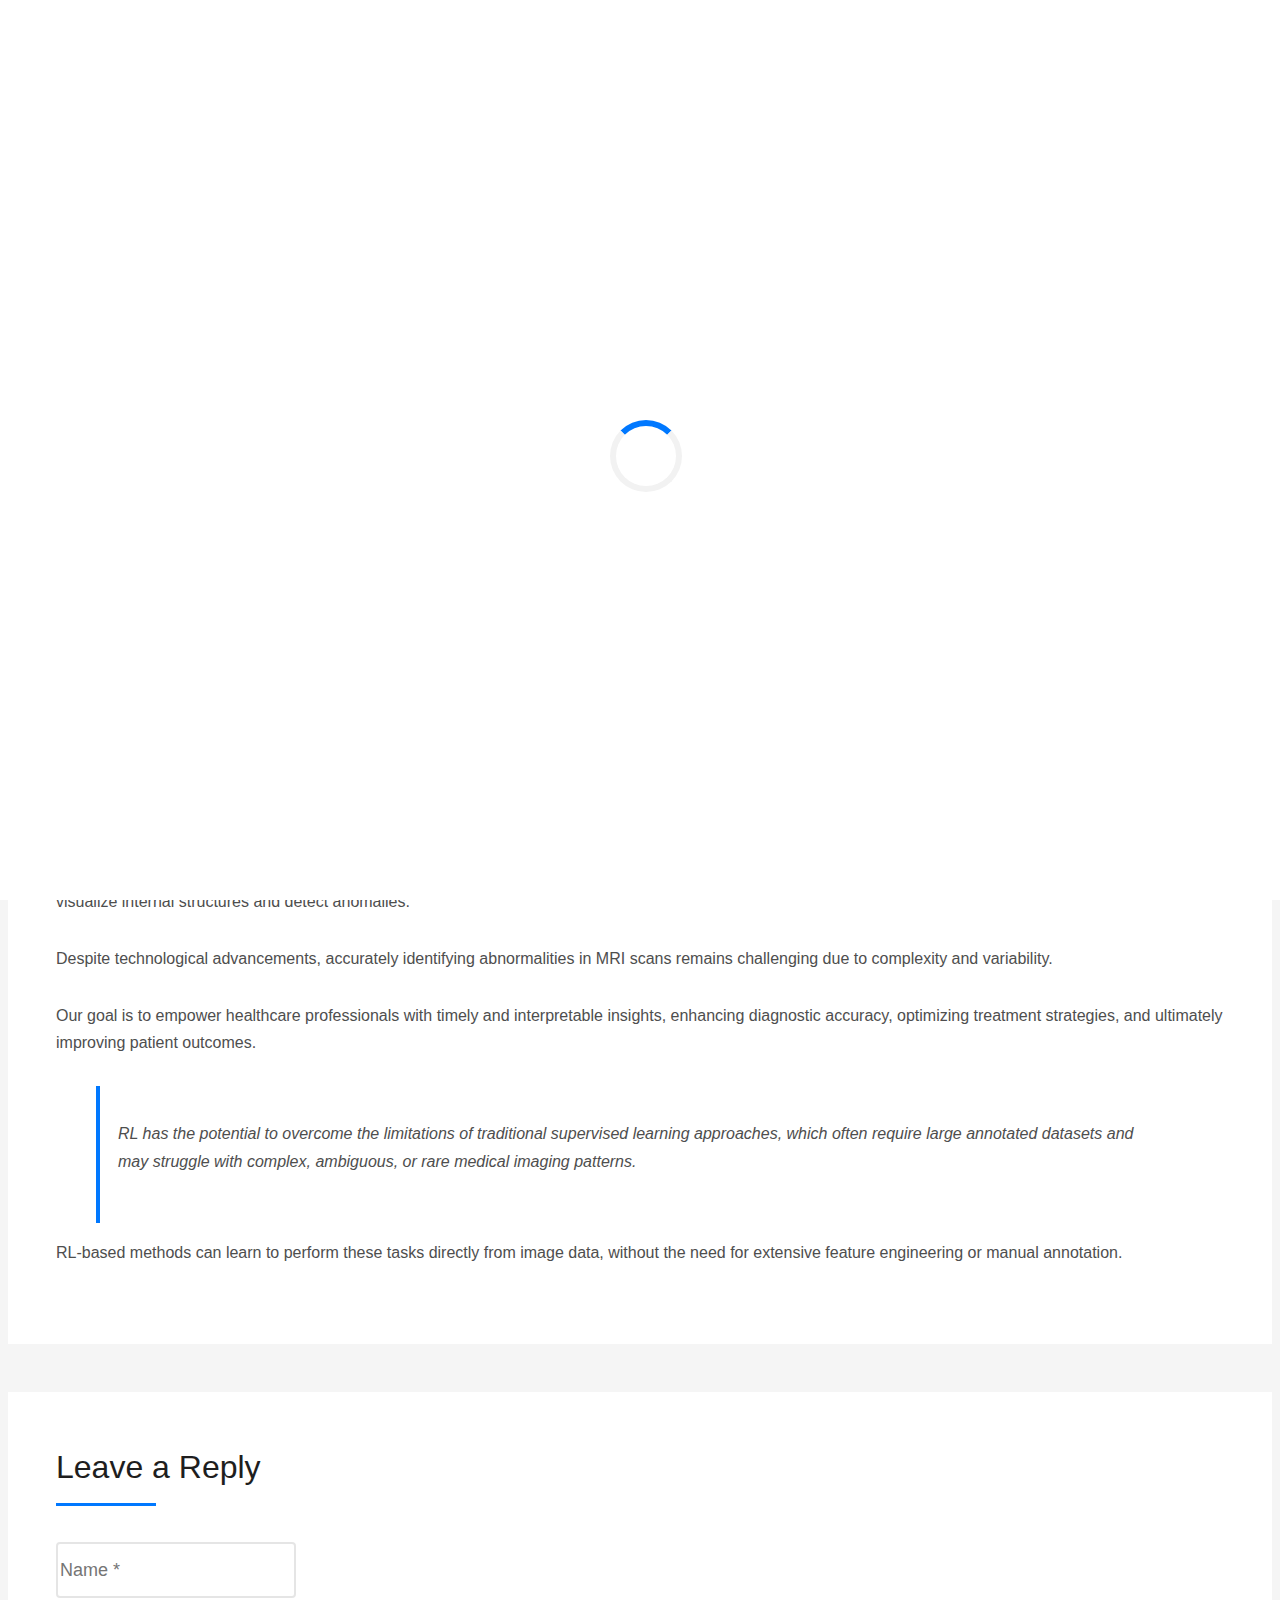
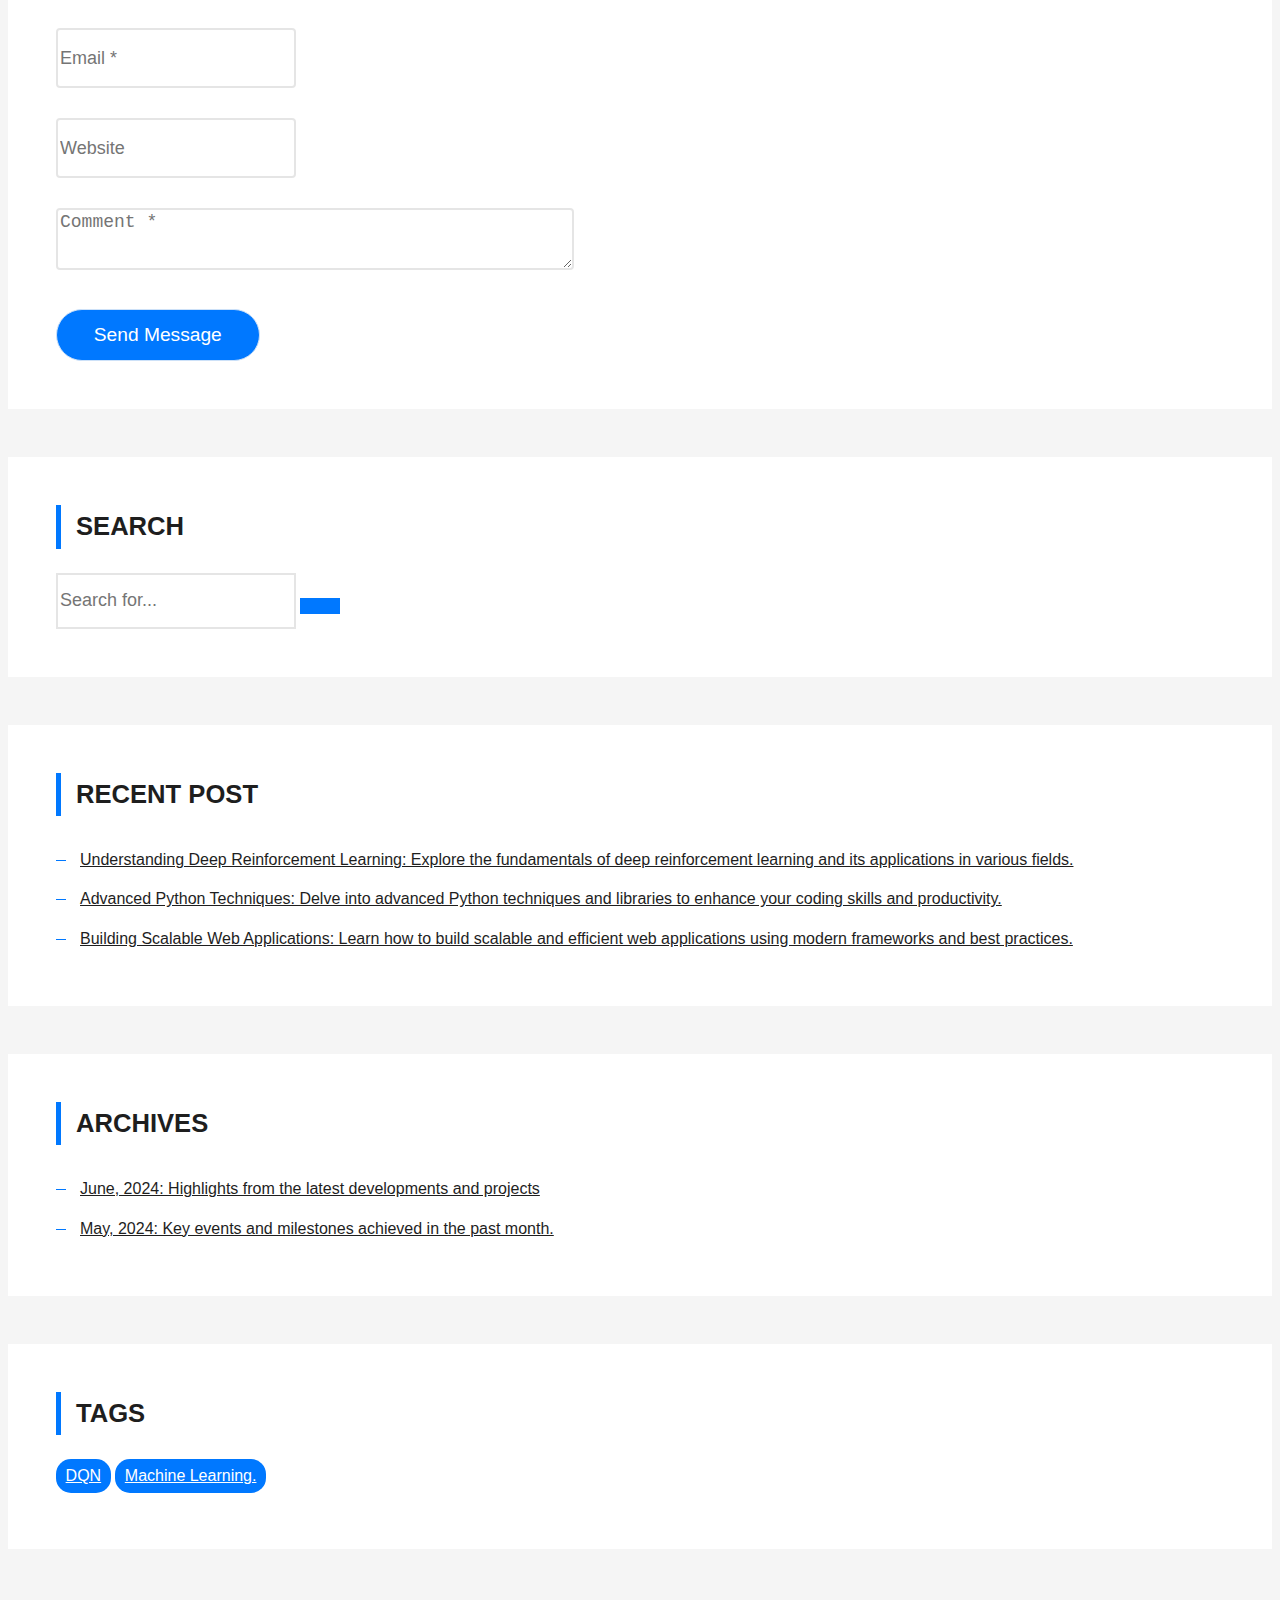
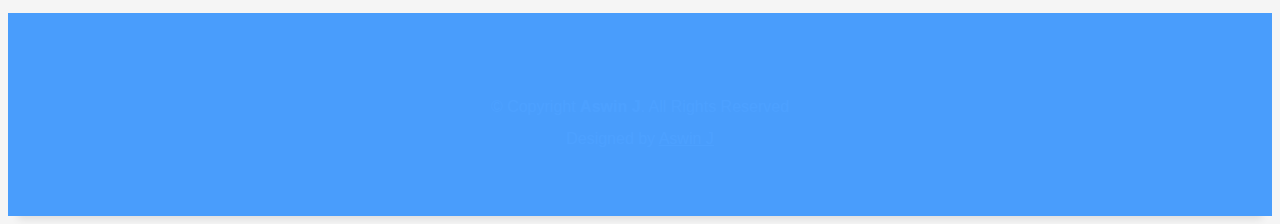
==== commit b4ac4441: "Update blog-single.html" ====
--- a/blog-single.html
+++ b/blog-single.html
@@ -112,6 +112,7 @@
             </div>
             <div class="article-content">
               <p>
+                Github Repository : https://github.com/AswinJ1/LesionNav
                 Medical imaging is indispensable for diagnosis, treatment planning, and patient care,
                  allowing clinicians to visualize internal structures and detect anomalies.
 
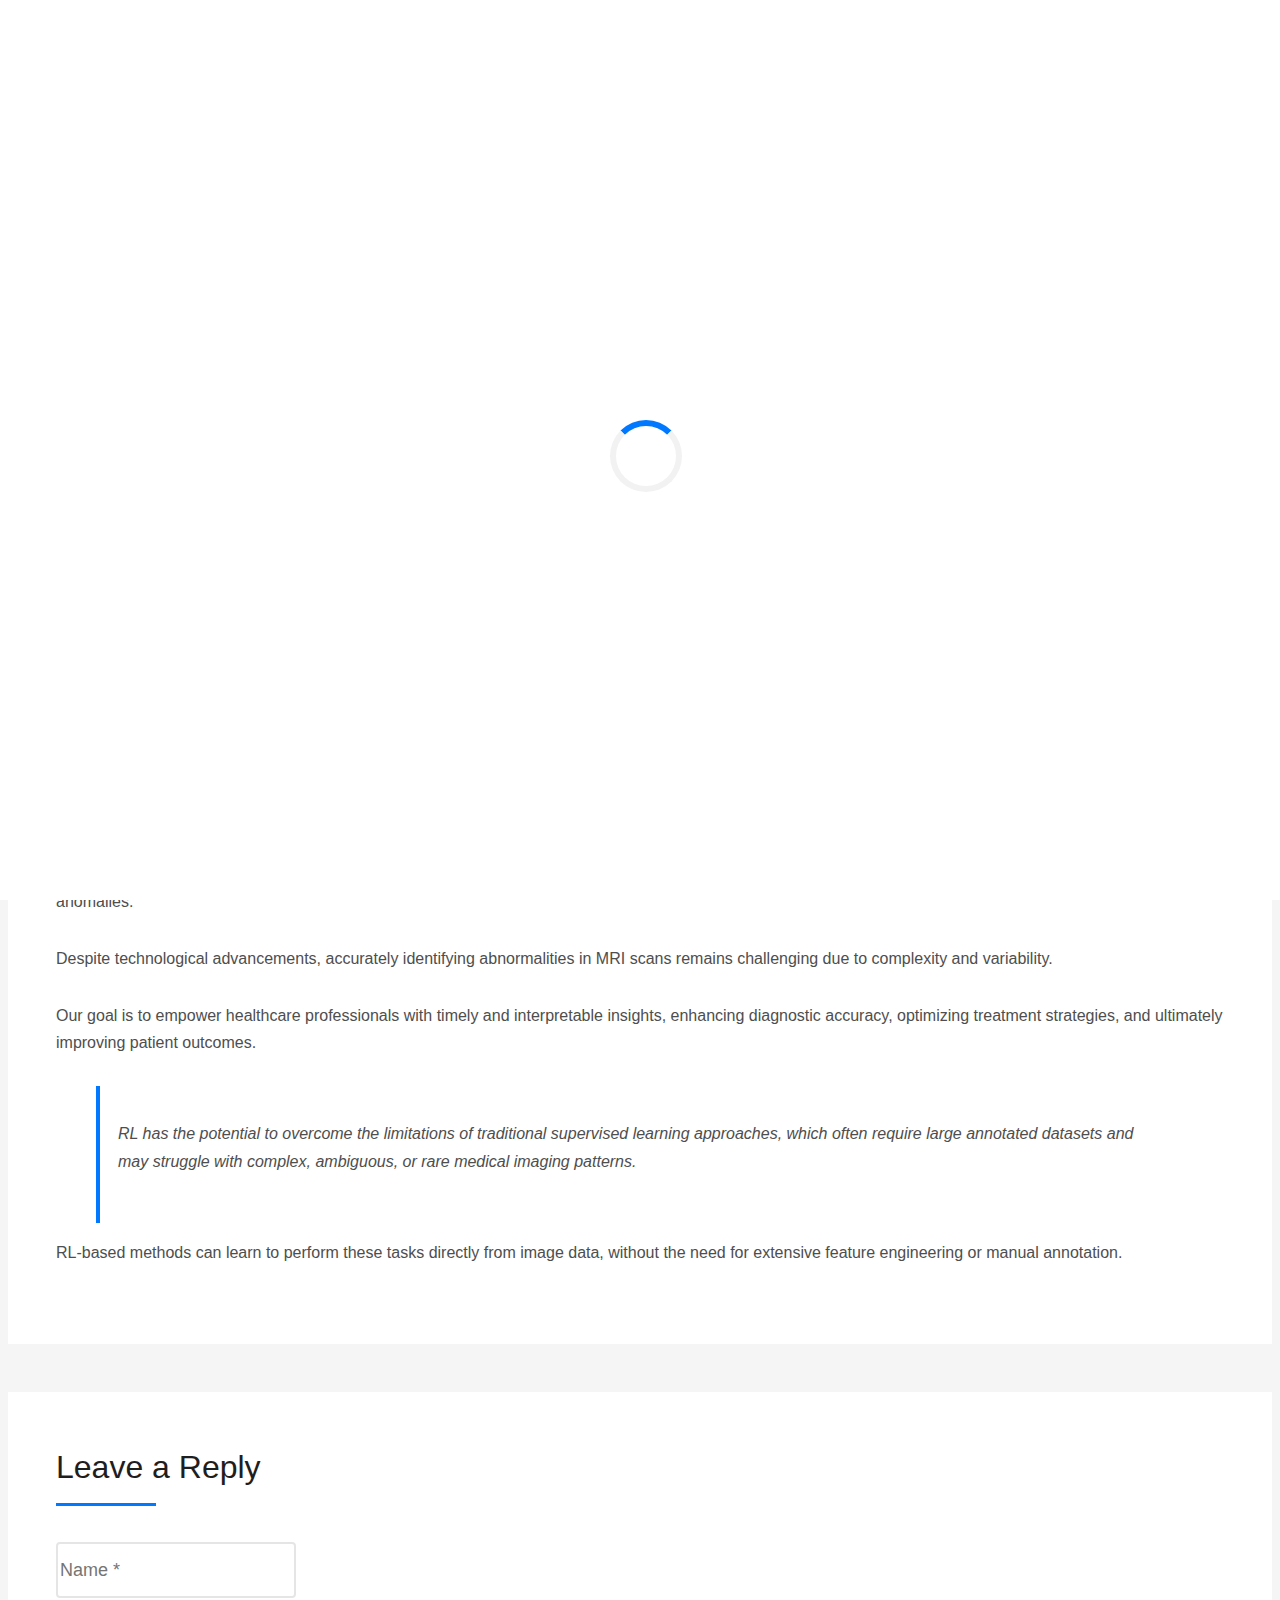
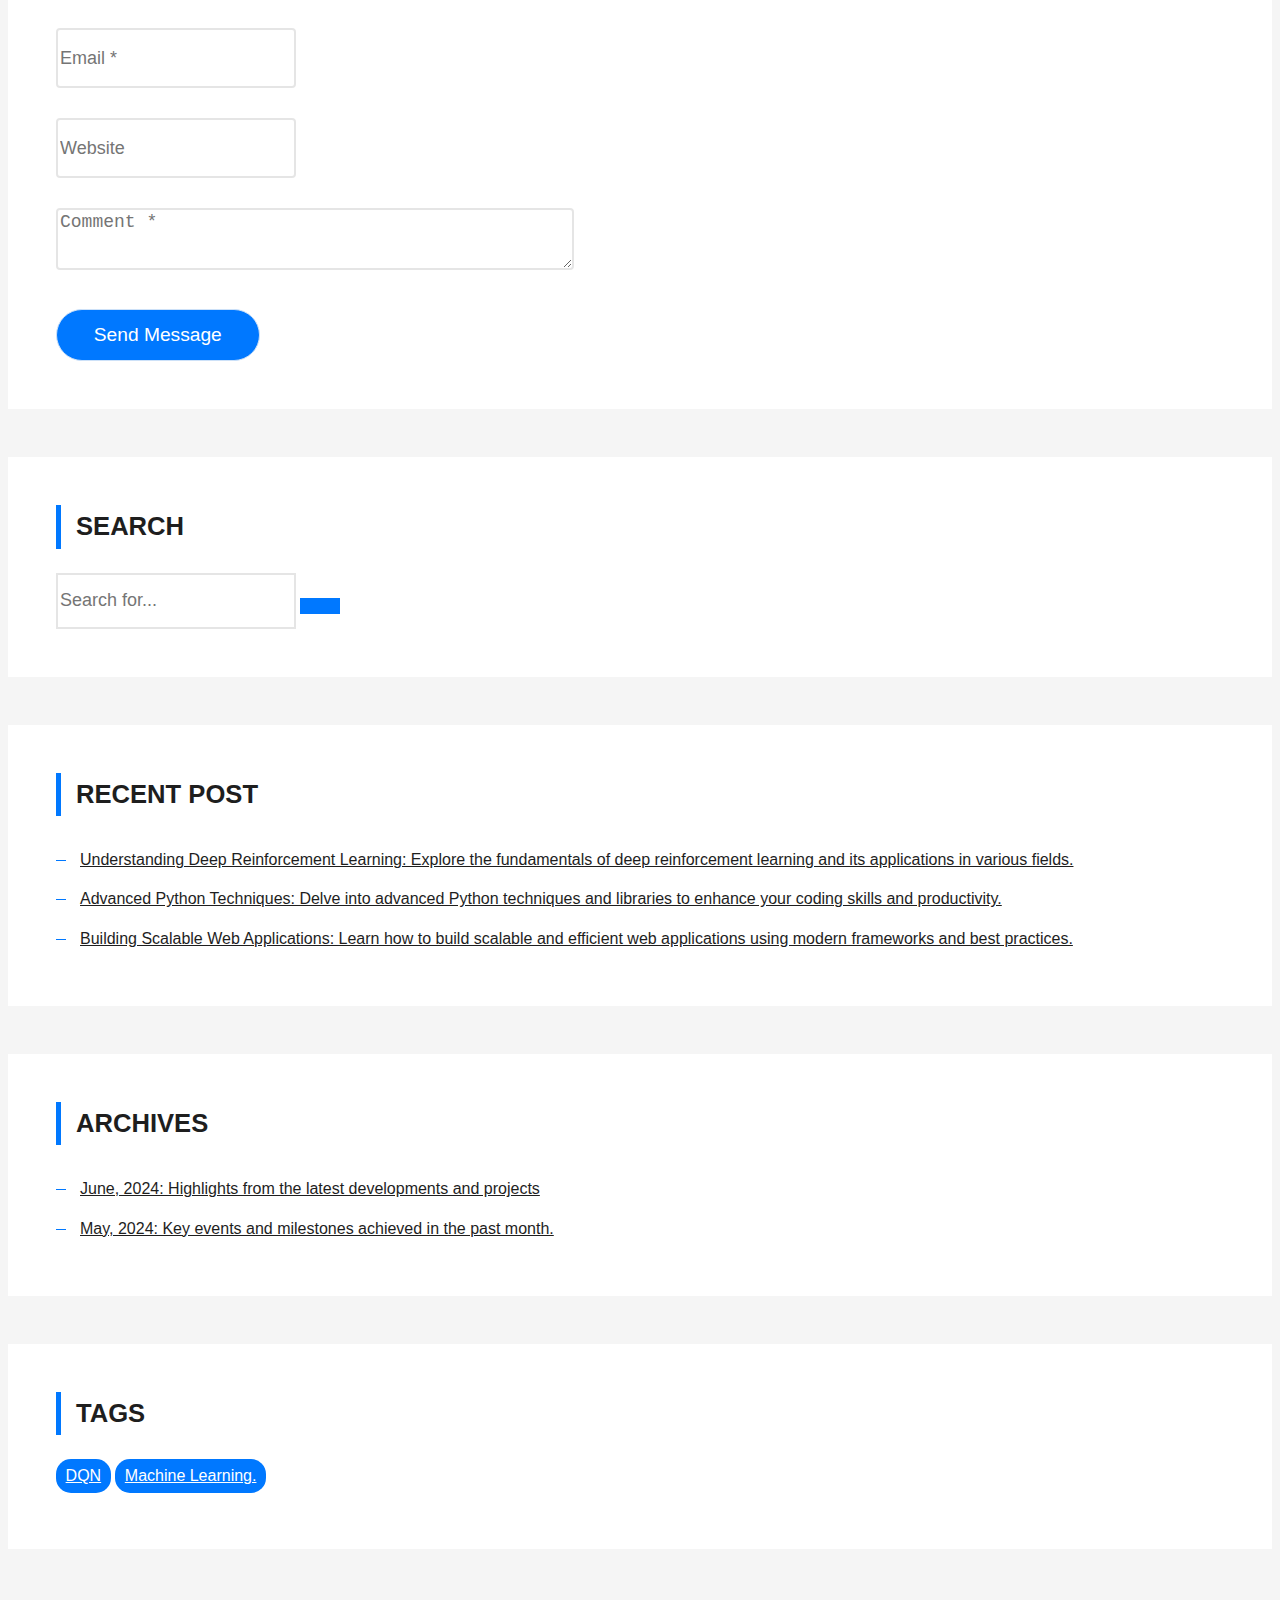
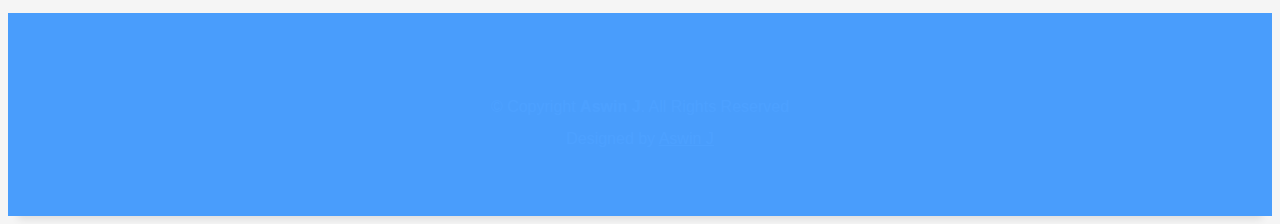
==== commit 86229e5c: "Update blog-single.html" ====
--- a/blog-single.html
+++ b/blog-single.html
@@ -112,7 +112,7 @@
             </div>
             <div class="article-content">
               <p>
-                Github Repository : https://github.com/AswinJ1/LesionNav
+                <a href="https://github.com/AswinJ1/LesionNav">Project Link </a>
                 Medical imaging is indispensable for diagnosis, treatment planning, and patient care,
                  allowing clinicians to visualize internal structures and detect anomalies.
 
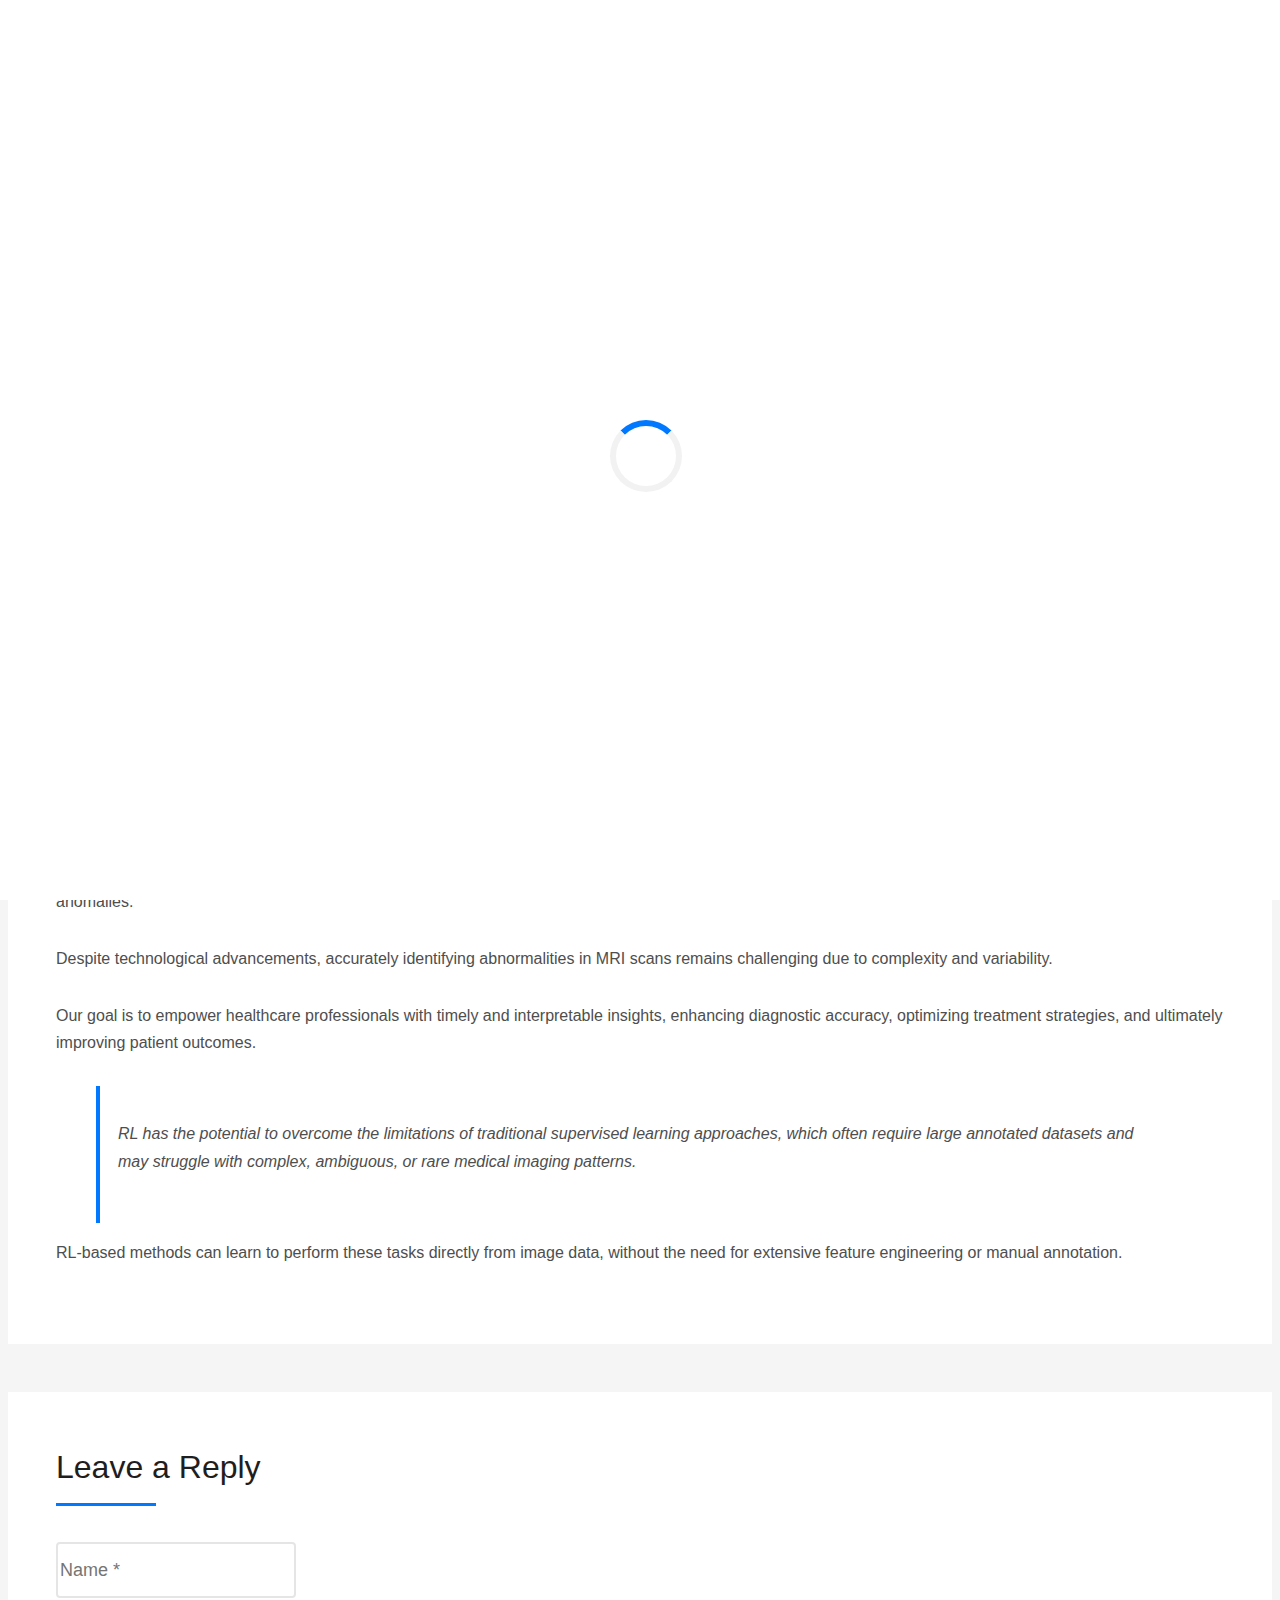
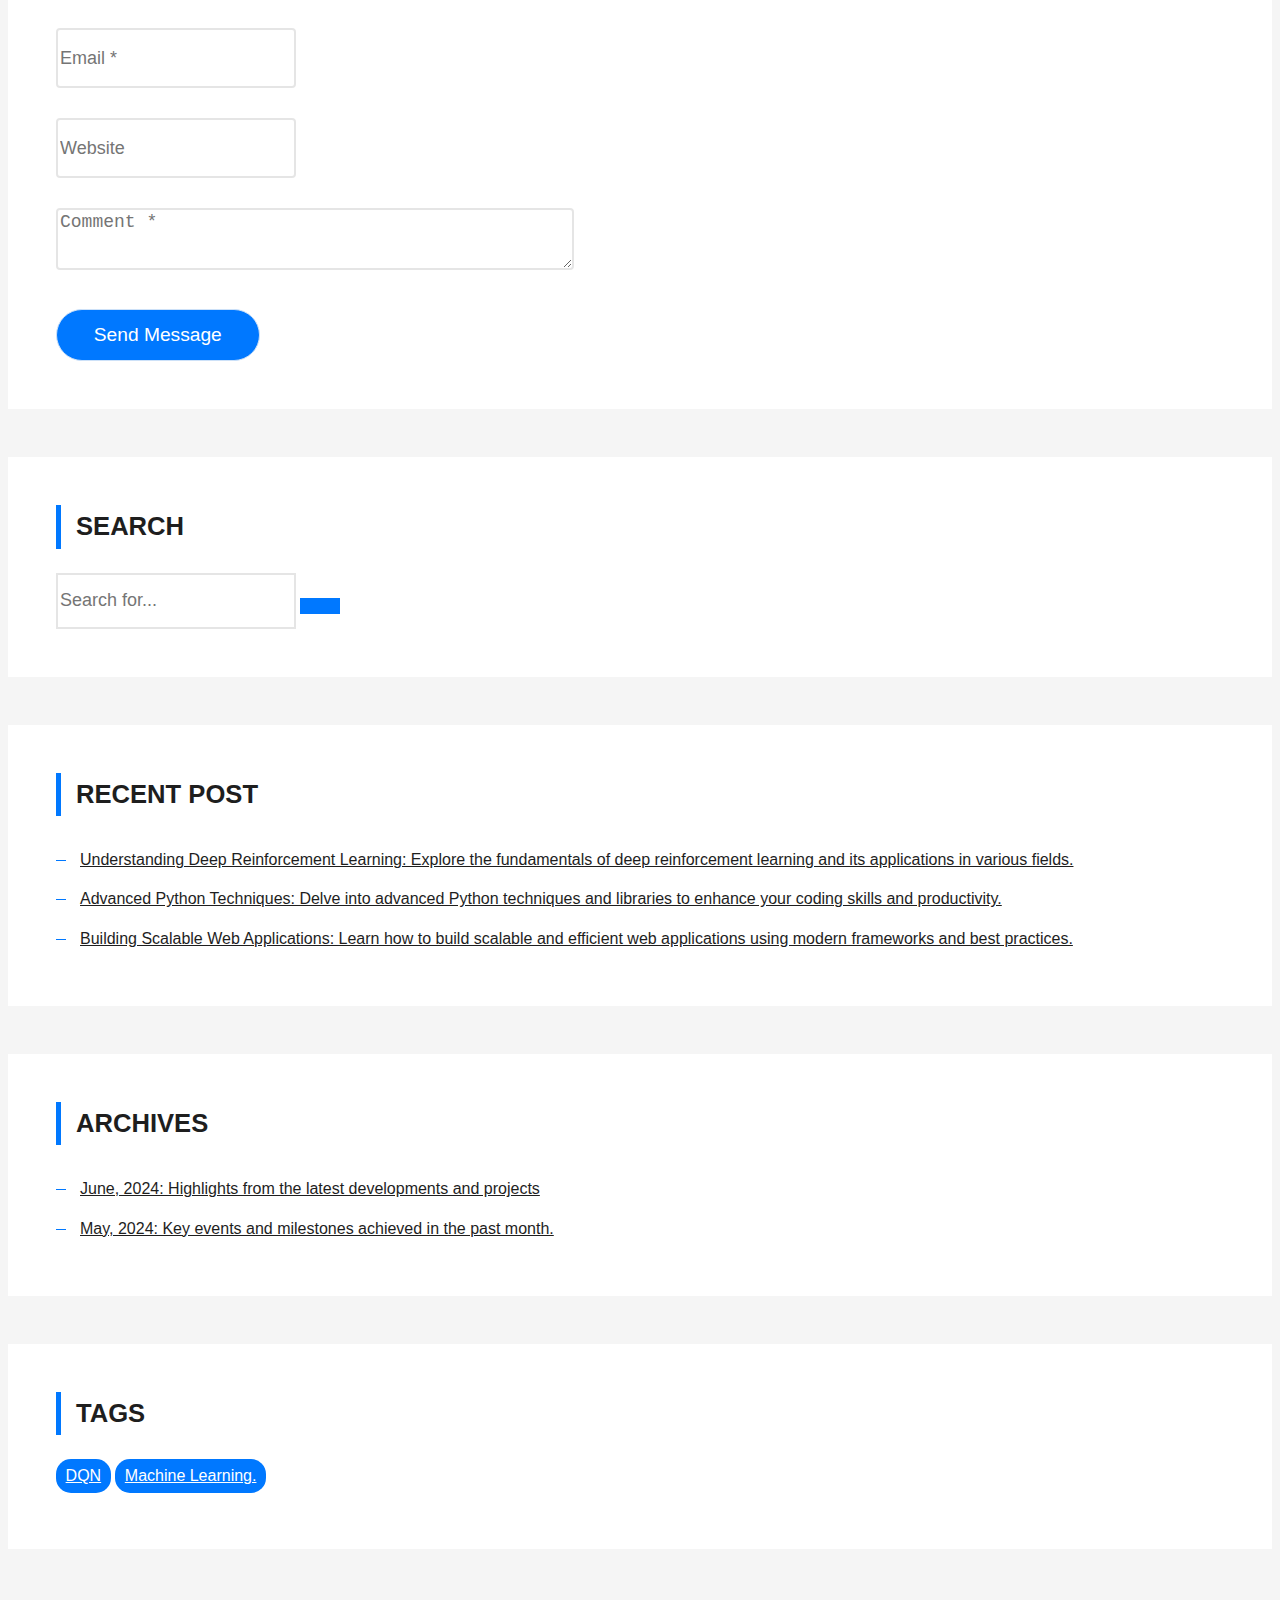
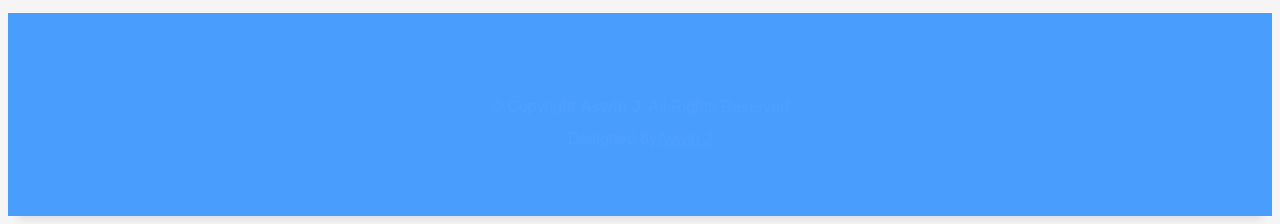
==== commit f4ab1942: "Update blog-single.html" ====
--- a/blog-single.html
+++ b/blog-single.html
@@ -251,7 +251,7 @@
               <p class="copyright">&copy; Copyright <strong>Aswin J</strong>. All Rights Reserved</p>
               <div class="credits">
              
-                Designed by <a href="">Aswin J</a>
+                Designed by<a href="">Aswin J</a>
               </div>
             </div>
           </div>
